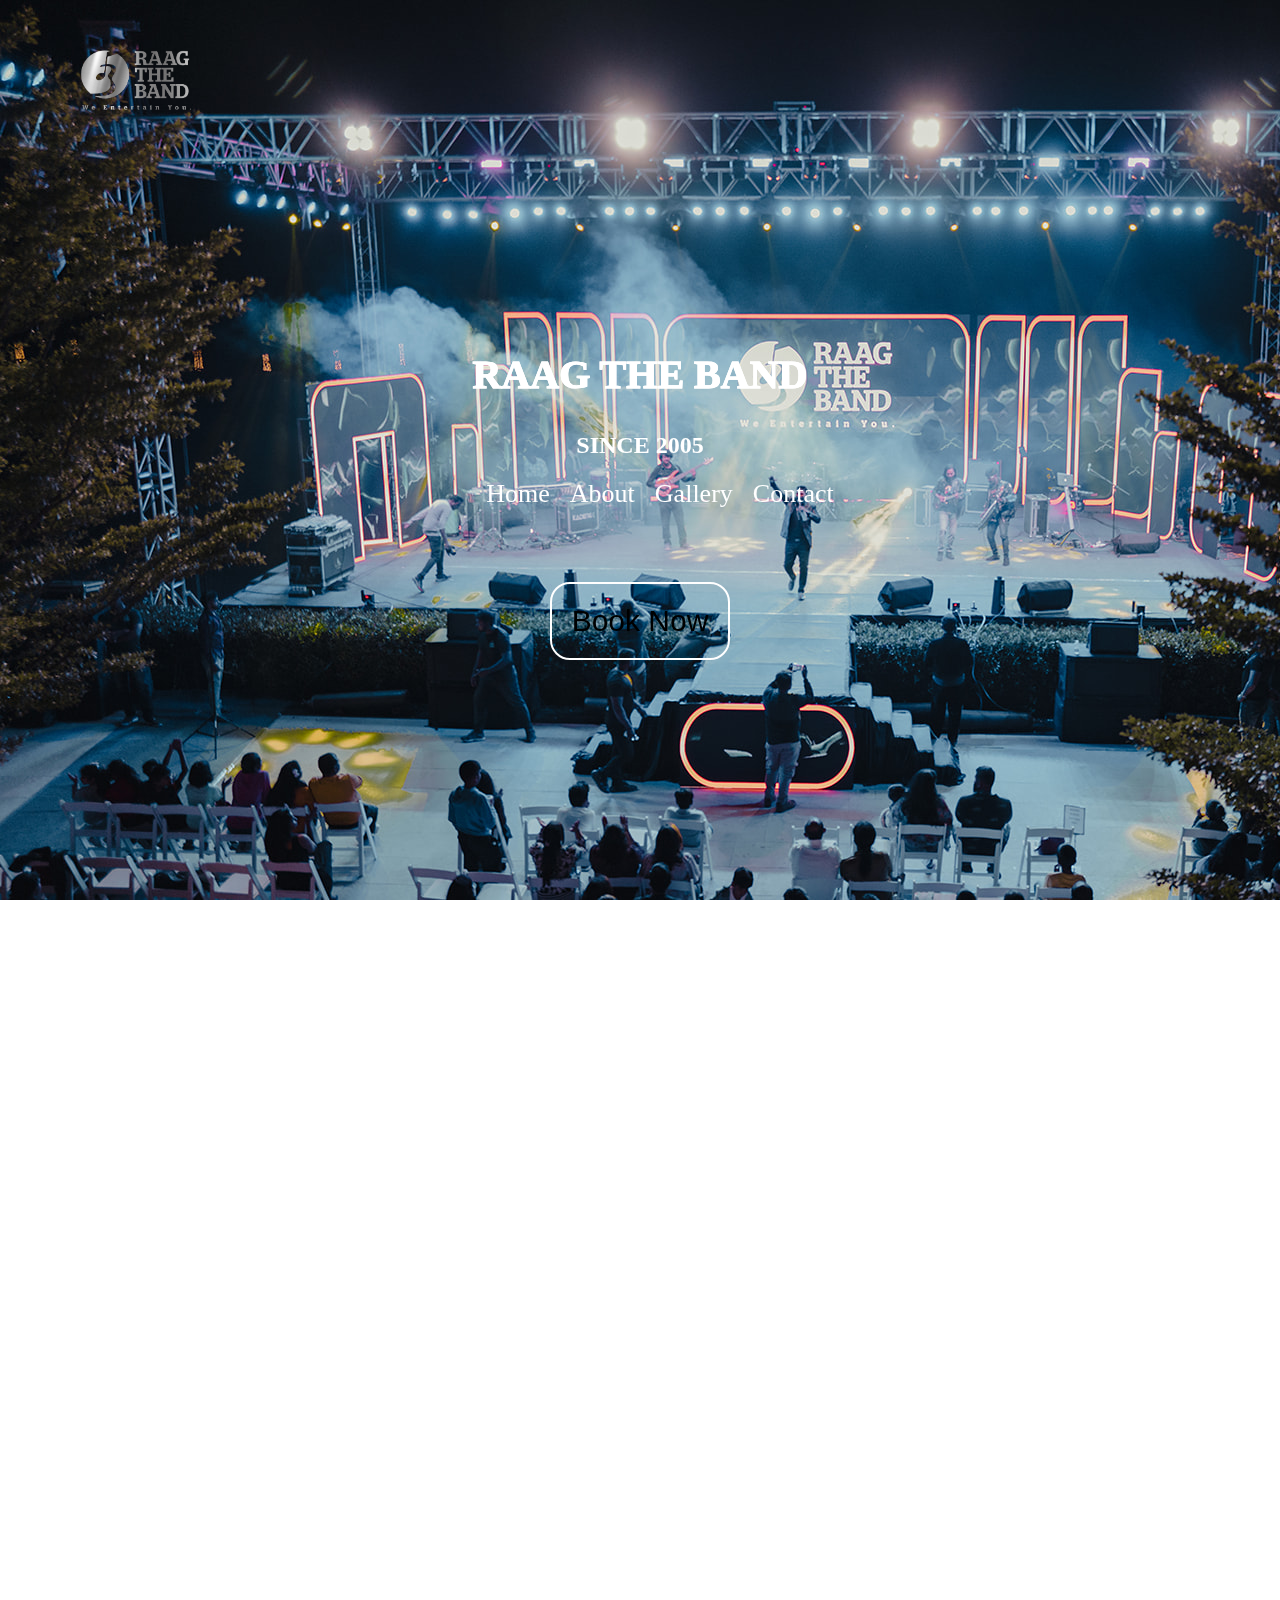
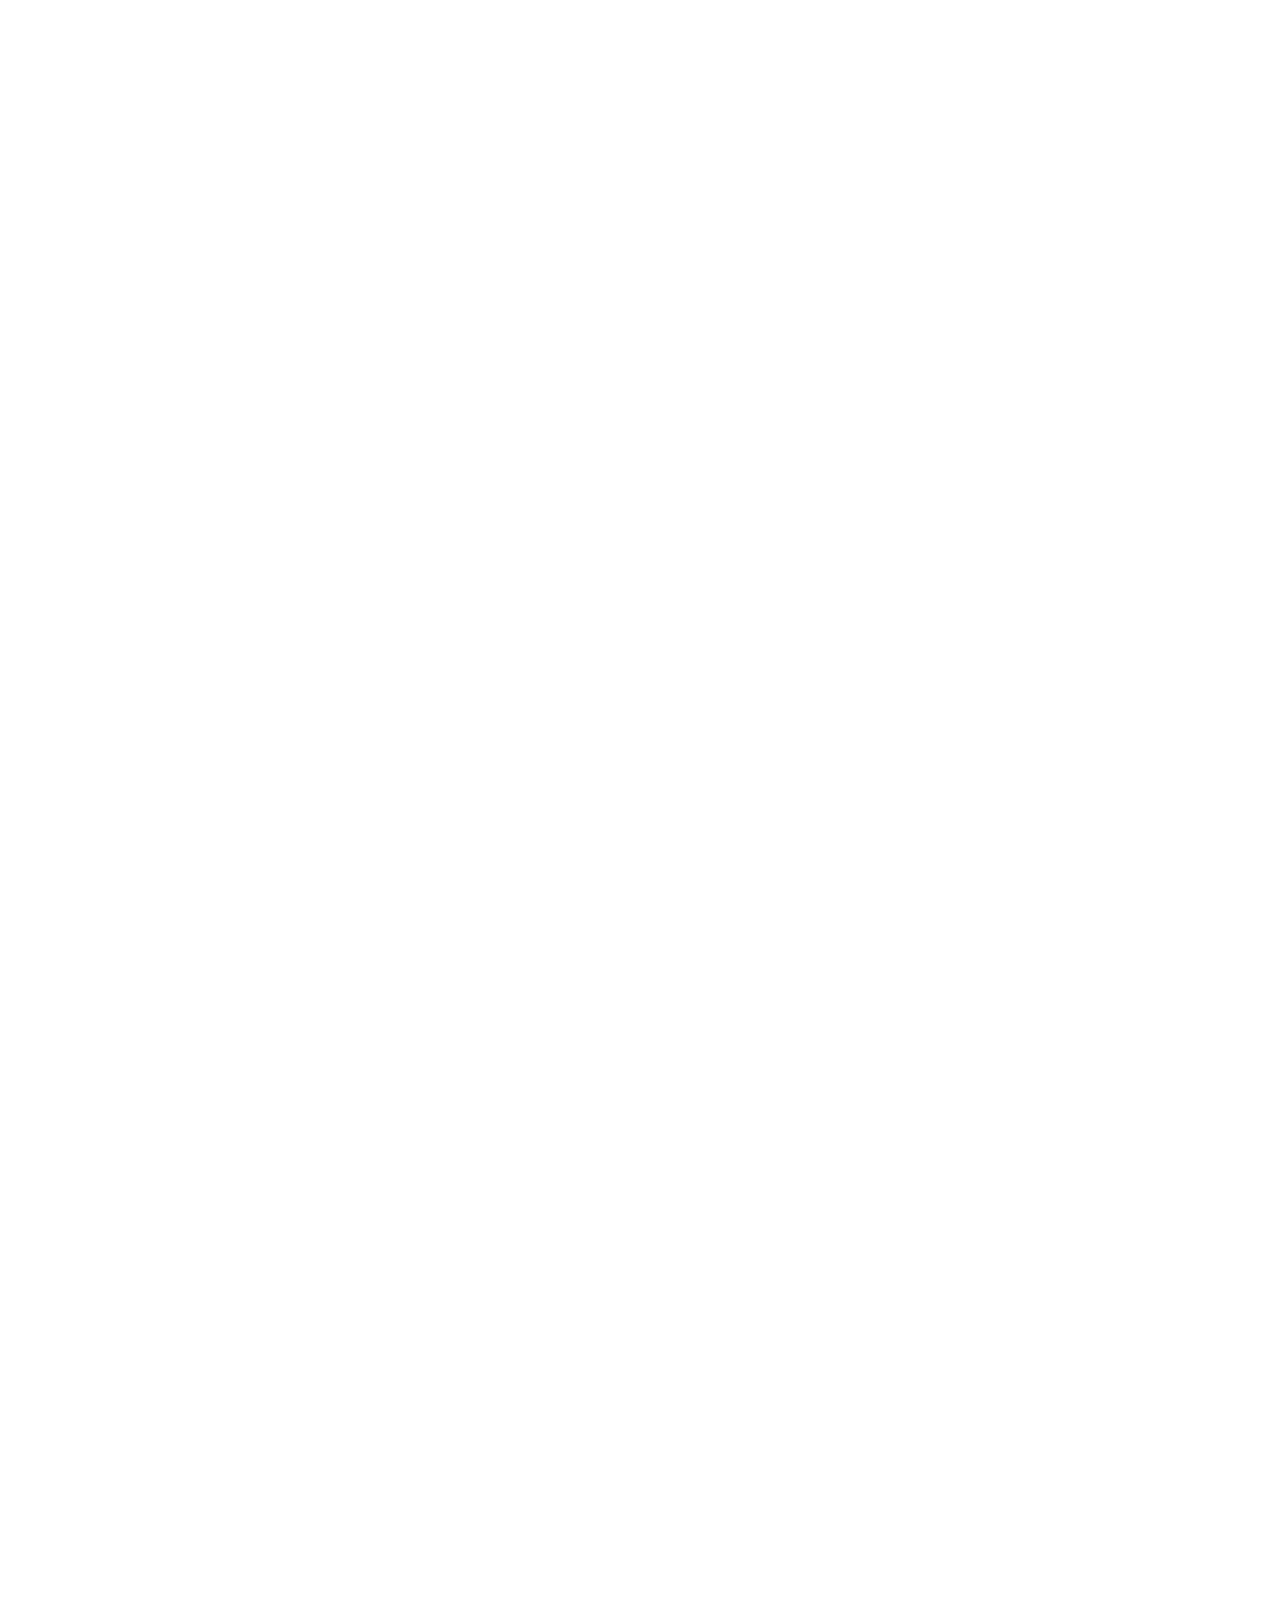
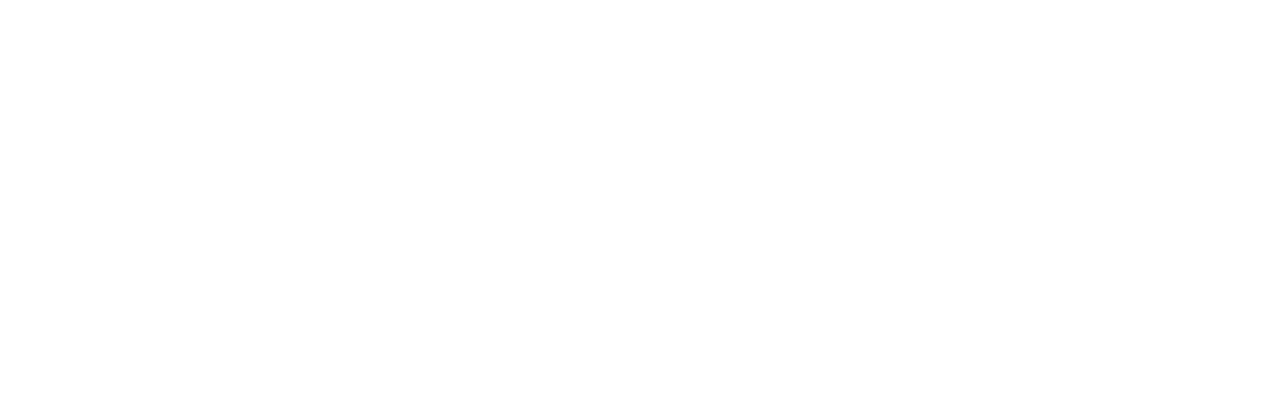
==== index.html @ 9281145c "modified the media queries" ====
<!DOCTYPE html>
<html lang="en">
<head>
    <meta charset="UTF-8">
    <meta name="viewport" content="width=device-width, initial-scale=1.0">
    <link rel="stylesheet" href="style.css">
    <title>Document</title>
</head>
<body>
    <main >
        <section class="main">
            <img src="" alt="">
        </section>
        <div class="hero-page">
            <div class="logo">
                <img src="images/rtbnlogo.png" alt="Logo" class="logo-img">
            </div>
            <div class="hero-content">
                <section class="waves-demo">
                    <div class="waves" data-word="RAAG THE BAND">
                     RAAG THE BAND
                    </div>
            </section>
                <p class="subtitle">
                   SINCE 2005</p>
                <nav class="nav-links">
                    <ul>
                        <li><a href="index.html">Home</a></li>
                        <li><a href="aboutus.html">About</a></li>
                        <li><a href="gallery.html">Gallery</a></li>
                        <li><a href="contact.html">Contact</a></li>
                    </ul>
                </nav>
                <div class="social-icons">
                   <button>   <a href="https://www.facebook.com/YouSavad?mibextid=LQQJ4d" target="_blank"><i class="fab fa-facebook"></i></a>
                <button>  <a href="https://instagram.com/raagthebandbengaluru?igshid=YmMyMTA2M2Y" target="_blank"><i class="fab fa-instagram"></i></a></button>
                <button>  <a href="https://wa.me/message/WZQNY3EAESPNB1" target="_blank"><i class="fab fa-whatsapp"></i></a>
                <button> <a href="https://youtube.com/@raagthebandbengaluru" target="_blank"><i class="fab fa-youtube"></i></a></button>
                    <button><i class="fas fa-envelope"></i></button>
                </div>
                <button class="book-now-btn">Book Now</button>
            </div>
        </div>
    </main>

    <!-- ==========ABOUT SECTION============= -->
    <div class="introduction-section" id="about-section">
        <h2>About </h2>
       <h2>RAAG THE BAND</h2> 
        <p>
            RAAG THE BAND, based in Bangalore, has been captivating audiences worldwide since 2005 with their
            charismatic vibes, breathtaking performances, and hypnotizing voices. Comprised of musicians skilled in
            Indian classical and Western music, they have already delivered over 8000 shows. Our dedicated team of
            imaginative professionals crafts unparalleled entertainment exclusively for you, blending Indian and
            Western music seamlessly. We prioritize quality and your preferences, boasting a competitive edge and
            years of industry experience that make us an ideal partner.
        </p>
        <button class="know-more-btn"><a href="about-us.html" >Know More</a></button>
    </div>

    <!-- ===================Gallery section================ -->
    <section>
        <div class="wrapper">
            <h1>Gallery</h1>
            <div class="container1">
                <div class="horizontal"><img src="images/rgbnew.png" alt=""></div>
                <div class="vertical"><img src="images/rgb14.jpg" alt=""></div>
                <div><img src="images/rgb18.jpg" alt=""></div>
                <div class="big"><img src="images/rgb17.jpg" alt=""></div>
                <div class="vertical"><img src="images/rgb12.jpg" alt=""></div>
                <div class="horizontal"><img src="images/rgb7.jpg" alt=""></div>
                <div><img src="images/rgb5.jpg" alt=""></div>
                <div class="horizontal"><img src="images/rgb10.jpg" alt=""></div>
                <div><img src="images/rgb11.jpg" alt=""></div>
                <div><img src="images/rgb4.jpg" alt=""></div>
                <div class="horizontal"><img src="images/rgb7.jpg" alt=""></div>
            </div>
        </div>
    </section>
    
<!-- ===============CONTACT CONTAINER================== -->
<div class="contact-container">
    <div class="image">
        <div class="form-box">
            <div class="form">
                <h2>Contact Us</h2>
                <div class="input-box">
                    <input type="text" id="name" name="name" required />
                    <label for="name">Name</label>
                </div>
                <div class="input-box">
                    <input type="tel" id="phone" name="phone" required />
                    <label for="phone">Phone</label>
                </div>
                <div class="input-box">
                    <input type="email" id="email" name="email" required />
                    <label for="email">Email</label>
                </div>
                <div class="input-box">
                    <input type="text" id="eventName" name="eventName" required />
                    <label for="eventName">Event Type</label>
                </div>
                <div class="input-box">
                    <input type="text" id="eventDate" name="eventDate" placeholder="" pattern="\d{4}-\d{2}-\d{2}" required />
                    <label for="eventDate">Event Date</label>
                    <!-- <small>Please enter the date in YYYY-MM-DD format.</small> -->
                </div>
                <div class="input-box">
                    <input type="text" id="eventPlace" name="eventPlace" required />
                    <label for="eventPlace">Venue</label>
                </div>
                <!-- <div class="input-box">
                    <input type="number" id="bandsRequired" name="bandsRequired" required />
                    <label for="bandsRequired">No. of Bands Required</label>
                </div> -->
                <button class="book" type="submit"><a href="https://wa.me/message/WZQNY3EAESPNB1" target="_blank">Book Now</a></button>
            </div>
        </div>
    </div>
</div>
<!-- =====================FOOTER====================== -->
<footer>
    &copy; 2024 raagtheband. All Rights Reserved.
</footer>

    <!-- script -->
<script src="https://kit.fontawesome.com/393ff6bdca.js" crossorigin="anonymous"></script>

</body>
</html>
---- style.css ----
body, html {
    margin: 0;
    padding: 0;
    height: 100%;
    overflow-x: hidden;
}

.main {
    position: fixed;
    top: 0;
    left: 0;
    width: 100%;
    height: 100%;
    background-image: url("images/herorgbn.jpg"); /* Replace "your-background-image.jpg" with the path to your image */
    background-size: cover;
    background-color: rgba(0, 0, 0, 0.5); /* Adjust opacity (0.5 for 50% opacity) */
    z-index: -1; /* Ensure the background stays behind other content */
    animation: zoomInOut 10s infinite alternate; /* Adjust the timing and iteration count as needed */
    opacity: 2;
}

@keyframes zoomInOut {
    0% {
        transform: scale(1); /* Normal size */
    }
    100% {
        transform: scale(1.1); /* Zoomed in */
    }
}

/* =============EXTRA SPACE REMOVER============ */
/* For mobile screens */
@media only screen and (max-width: 767px) {
    /* Adjust padding for the hero page */
    .hero-page {
        padding: 30px 0;
    }

    /* Adjust margin top and bottom for the introduction section */
    .introduction-section {
        padding: 30px 10px;
        margin-top: 50px;
        margin-bottom: 50px;
    }

    /* Adjust margin bottom for the gallery container */
    .container {
        margin-bottom: 20px;
    }
}



/* Hero page styles */
.hero-page {
    /* background-color: rgba(240, 240, 240, 0.8); Light color with opacity */
    /* background-size: cover; */
    text-align: center;
    padding: 100px 0;
    min-height: 100vh; /* Set min-height to cover entire viewport height */
    display: flex;
    flex-direction: column;
    justify-content: center;
    position: fixed; /* Set position to fixed */
    top: 0; /* Stick to the top */
    left: 0; /* Stick to the left */
    width: 100%; /* Occupy full width */
    z-index: 1; /* Ensure it's below other content */
    overflow: hidden; /* Remove scrollbar */
    /* Relative positioning for absolute elements */
    position: relative; 
}

/* Logo inside hero section */
.hero-logo {
    position: absolute;
    top: 50%; /* Center vertically */
    left: 50%; /* Center horizontally */
    /* transform: translate(-50%, -50%); Center the logo */
}

/* Logo styles */
.logo {
    position: absolute;
    top: 40px;
    left: 60px;
    /* animation: fadeIn 2s ease-in; */
    mix-blend-mode: lighten;
}
.logo-img {
    height: 80px;
    width: auto;
}

/* Hero content styles */
.hero-content {
    max-width: 800px;
    margin: 0 auto;
}

.title {
    font-size: 36px;
    margin-bottom: 20px;
}

.subtitle {
    font-size: 24px;
    color:#fff;
    font-weight: bolder;
    margin-bottom: 20px; /* Reduced margin for navigation links */
}

.nav-links ul {
    display: flex;
    justify-content: center;
    list-style-type: none;
    margin-bottom: 20px;
}

.nav-links ul li {
    margin-right: 20px;
}

.nav-links ul li:last-child {
    margin-right: 0;
}

.nav-links ul li a {
    text-decoration: none;
    color: #fff;
    font-size: 26px;
    position: relative; /* Add relative positioning to the link */
}

.nav-links ul li a::after {
    content: ''; /* Add an empty pseudo-element for the underline */
    position: absolute; /* Position the underline absolutely */
    left: 0; /* Align the underline with the left edge of the link */
    bottom: -2px; /* Position the underline just below the link */
    width: 0; /* Initially set the width of the underline to 0 */
    height: 2px; /* Set the height of the underline */
    background-color: #fff; /* Set the color of the underline */
    transition: width 0.5s ease-in-out; /* Add smooth transition effect for width changes */
}

.nav-links ul li a:hover::after {
    width: 100%; /* Set the width of the underline to 100% when hovering */
}

/* Social icons styles */
.social-icons button {
    background: none;
    border: none;
    cursor: pointer;
    font-size: 26px;
    color: #fff;
    margin-bottom: 20px;
    margin-right: 10px; /* Add right margin to separate icons/buttons */
}

.social-icons button i {
    vertical-align: middle;
}

.social-icons button a {
    text-decoration: none;
    color: #fff;
}

.social-icons a {
    display: inline-block;
    transition: transform all 0.3s ease;
}

.social-icons a:hover {
    transform: scale(1.1); /* Adjust the scale factor as needed */
}

/* Book now button styles */
/* .book-now-btn {
    background-color: #fff;
    color: black;
    height: 50px;
    width: 20%;
    border: none;
    border-radius: 5px;
    font-size: 18px;
    cursor: pointer;
    transition: background-color 0.3s;
}

.book-now-btn:hover {
    background-color:transparent;
    box-sizing: border-box;
    border: 2px solid #fff;
} */

.book-now-btn {
    font-size: 30px;
    padding: 20px ;
    color: #000000;
    border: 2px solid white;
    border-radius: 20px;
    position: relative;
    transition:white .5s linear;
    background-color: transparent;
    overflow: hidden;

}
.book-now-btn::before{
    content: '';
    position: absolute;
    left: 0;
    right: -50px;
    top: 0;
    border-right: 50px solid transparent;
    border-bottom: 100px solid #fff;
    transform: translateX(-100%);
    transition: transform .5s linear;
    z-index: -1;
}
.book-now-btn:hover::before{
transform: translateX(0);
}
.book-now-btn:hover{
    color: #000000;
}
/* Hero page styles */
.hero-page {
    /* Other styles remain the same */
    padding: 50px 0; /* Adjust padding for medium and smaller screens */
}

/* Media query for mobile screens */
@media only screen and (max-width: 767px) {
    .hero-page {
        padding: 30px 0; /* Adjust padding for mobile screens */
    }
    
.nav-links ul li a {
    text-decoration: none;
    color: #fff;
    font-size: 16px;
    position: relative; /* Add relative positioning to the link */
}


}

/* ============================waves */
.waves-demo {
    /* height: 100vh; */
    font-size: 80px;
    font-weight: bold;
    transition: all 200ms;
    background-repeat: no-repeat;
    background-size: cover;
    background-attachment: fixed;
    background-position: 50% 50%;
    display: grid;
    place-items: center;
    z-index: 1;
    cursor: pointer;
    position: relative;
    padding: 20px;
    overflow: hidden; /* Add this line to remove scrollbar */
    background: transparent; /* Combine background properties */
    max-height: 100vh; /* Limit height to viewport height */
}

/* Waves */
.waves {
    color: transparent;
    -webkit-text-stroke: 1px #fff;
    position: relative;
}

.waves:after {
    content: attr(data-word);
    position: absolute;
    top: 0;
    left: 0;
    color: #fff;
    animation: waves 2s ease-in-out infinite forwards;
}

@keyframes waves {
    0%, 100% {
        clip-path: polygon(0 66%, 11% 59%, 18% 51%, 26% 46%, 35% 41%, 48% 44%, 55% 54%, 63% 63%, 76% 60%, 82% 50%, 92% 48%, 100% 53%, 100% 100%, 0% 100%);
    }
    50% {
        clip-path: polygon(0 66%, 8% 74%, 17% 77%, 28% 70%, 35% 57%, 48% 44%, 56% 39%, 69% 41%, 75% 47%, 84% 60%, 92% 61%, 100% 53%, 100% 100%, 0% 100%);
    }
}
.waves-demo {
    font-size: 40px; /* Adjust font size for mobile screens */
    padding: 10px; /* Adjust padding for mobile screens */
}

@media (max-width: 768px) {
    .waves-demo {
        font-size: 30px; /* Adjust font size for smaller screens */
        padding: 5px; /* Adjust padding for smaller screens */
    }
}


/* ========================INTRODUCTION / ABOUT US SECTION ================ */
/* about section */
/* Introduction section styles */
.introduction-section {
    color: #fff;
    text-align: center;
    /* padding: 50px 20px; Adjust the padding as needed */
    height: 100vh;
    margin-top: 5px;
    top: 40px;
    position: relative; /* Add position relative */
}

.introduction-section h2 {
    font-size: 36px;
    margin-bottom: 20px; /* Set margin bottom as needed */
    align-items: center;
}

.introduction-section p {
    font-size: 18px;
    line-height: 2.5;
    width: 900px; /* Set the desired width */
    margin: 0 auto; /* Set margins to auto to horizontally center */
    text-align: center; /* Center the text within the paragraph */
}

/* Media query for mobile screens */
@media only screen and (max-width: 767px) {
    .introduction-section {
        /* padding: 30px 10px; //Adjust the padding for mobile screens */
        margin-bottom: 2px;
    }
    .about-content {
        height: 30vh; /* Take up full screen height */
        display: flex;
        justify-content: center;
        align-items: center;
        position: absolute;
        font-size: 18px;
        top: 0;
        left: 0;
        right: 0;
        bottom: 0;
    }
    .introduction-section h2 {
        margin-bottom: 0; /* Remove margin bottom for smaller screens */
    }
    .introduction-section p {
        font-size: 16px;
        line-height: 2;
        width: 340px; /* Set the desired width */
        /* margin: 0 auto; Set margins to auto to horizontally center */
        text-align: center; /* Center the text within the paragraph */
        margin-bottom: 10px;
    }
}

/* Media query for larger screens */
@media only screen and (min-width: 768px) {
    .introduction-section {
        height: 100vh; /* Reset height for larger screens */
        padding: 0; /* Reset padding for larger screens */
    }

    .about-content {
        height: 100vh; /* Take up full screen height */
        display: flex;
        justify-content: center;
        align-items: center;
        position: absolute;
        top: 0;
        left: 0;
        right: 0;
        bottom: 0;
    }
}

    /* =============================know more button=========================== */
    /* Know More button styles */
    .know-more-btn {
        font-size: 30px;
        padding: 10px ;
        color: #000000;
        border: 2px solid white;
        border-radius: 20px;
        position: relative;
        transition:white .5s linear;
        background-color: transparent;
        overflow: hidden;
    
    }
    .know-more-btn::before{
        content: '';
        position: absolute;
        left: 0;
        right: -50px;
        top: 0;
        border-right: 50px solid transparent;
        border-bottom: 100px solid #fff;
        transform: translateX(-100%);
        transition: transform .5s linear;
        z-index: -1;
    }
    .know-more-btn:hover::before{
    transform: translateX(0);
    }
    .know-more-btn:hover{
        color: #000000;
    }
    .know-more-btn a{
        text-decoration: none;
        color: black;
    }
  
  
/* ====================COUNTER CONTAINER================== */


/* =======================Gallery section==================== */
/* gallery */
h1 {
    font-family: "Trebuchet MS", Helvetica, sans-serif;
    font-size: 38px;
    text-align: center;
    color: #fff;
    margin-bottom: 0px;
}

.container1 > div {
    display: flex;
    justify-content: center;
    align-items: center;
    font-size: 2em;
    color: #ffeead;
}

.container1 > div > img {
    width: 100%;
    height: 100%;
    object-fit: cover;
    border: 1px solid black;
}

.container1 img {
    transition: all 1s ease-in-out 0s;
    box-shadow: 2px 2px 20px gray, inset 2px 2px 10px lightgray;
}

.container1 img:hover {
    transition: all 1s ease-in-out 0s;
    box-shadow: 2px 2px 20px gray, inset 2px 2px 10px lightgray;
}

/* Grid */
.container1 {
    width: 90%; /* Adjust width as needed */
    max-width: 1200px; /* Set maximum width */
    margin: 0 auto; /* Center the container horizontally */
    height: auto; /* Adjust height as needed */
    display: grid;
    grid-gap: 5px;
    grid-template-columns: repeat(auto-fit, minmax(150px, 1fr));
    grid-auto-rows: 125px;
    grid-auto-flow: dense; /* Fill all spaces with fitted images */
    margin-bottom: 30px;
    bottom: 20px;
}

.horizontal {
    grid-column: span 2;
}

.vertical {
    grid-row: span 2;
}

.big {
    grid-column: span 2;
    grid-row: span 2;
}
.wrapper {
  width: 100vw; /* Set width to cover entire viewport width */
  height: 100vh; /* Set height to cover entire viewport height */
}
.wrapper h1{
  align-items: center;
  padding: 50px;
}
/* Media Queries */

@media screen and (min-width: 1024px) {
    .wrapper {
        width: 1000px;
        margin: 0 auto;
    }
}

/* Decrease height for mobile screens */
@media screen and (max-width: 767px) {
    .container1 {
        grid-auto-rows: 100px; /* Adjusted height for mobile screens */
    }
}


/* =================CONTACT CONTAINER================ */

/* ======================================== */

.contact-container {
    position: relative;
    width: 350px;
    height: 600px; /* Increased height */
    background: rgba(0, 0, 0, 0.75);
    border-radius: 20px;
    display: flex;
    justify-content: center;
    align-items: center;
    padding-inline: 32px;
    overflow: hidden;
    margin: auto; /* Center the container */
    margin-top: 50px;
    margin-bottom: 50px;
}

.contact-container::before {
    content: "";
    position: absolute;
    height: 750px; /* Adjusted height */
    width: 750px;
    background: conic-gradient(transparent, transparent, transparent, #d400d4);
    animation: animate 4s linear infinite;
    animation-delay: -2s;
}

.contact-container::after {
    content: "";
    position: absolute;
    height: 750px; /* Adjusted height */
    width: 750px;
    background: conic-gradient(transparent, transparent, transparent, #00cfff);
    animation: animate 4s linear infinite;
}

@keyframes animate {
    0% {
        transform: rotate(0);
    }

    100% {
        transform: rotate(360deg);
    }
}

.image {
    position: absolute;
    inset: 5px;
    background-color: #0c1022;
    z-index: 1;
    border-radius: 16px;
}

.form-box {
    display: flex;
    justify-content: center;
    align-items: center;
    min-height: 60vh;
}

.form-box .form h2 {
    font-size: 32px;
    color: #fff;
    text-align: center;
}

.form .input-box {
    position: relative;
    margin: 20px 0; /* Adjusted margin */
    width: 310px;
    border-bottom: 2px solid #fff;
}

.input-box input {
    width: 100%;
    height: 50px;
    background: transparent;
    border: none;
    outline: none;
    font-size: 16px;
    padding: 0 35px 0 5px;
    color: #fff;
}

input:focus~label,
input:valid~label {
    top: -5px;
}

.input-box label {
    position: absolute;
    color: #fff;
    top: 50%;
    left: 5px;
    transform: translateY(-50%);
    font-size: 16px;
    pointer-events: none;
    transition: .3s;
}

.group {
    display: flex;
    justify-content: space-between;
    font-size: 13px;
}

.group a {
    position: relative;
    top: -15px;
    color: #fff;
    text-decoration: none;
    font-weight: 500;
}

.book  {
    margin-top: 10px; /*added margin */
    height: 40px;
    width: 100px;
    font-size: 15px;
    font-weight: 600;
    cursor: pointer;
    outline: none;
    border: none;
    border-radius: 5px;
}
.book a{
    text-decoration: none;
    color: black;
    font-size: medium;
}
.book a:hover{
    text-decoration: none;
    color: darkblue;
    font-size: medium;
}
 .book:focus {
    color: #fff;
    background-color: #0c1022;
    border: 2px solid #fff;
}


.perfomance-container img {
    max-width: 100%;
    height: auto;
    object-fit: contain;
    
        overflow-clip-margin: content-box;
        overflow: clip;
        /* overflow-x: ;/ */
        /* overflow-y: ; */
}
/* Medium Screens */
/* @media only screen and (max-width: 1023px) {
    .contact-container {
        width: 70%;
        padding-inline: 24px;
        margin-top: 20px;
    }

    .contact-container::before,
    .contact-container::after {
        height: 600px;
        width: 600px;
    }
} */

/* Mobile Screens */
@media only screen and (max-width: 767px) {
    .contact-container {
        width: 80%;
        padding-inline: 10px;
        margin-top: 600px;
        margin-bottom: 5px; /* Adjusted margin to remove the bottom gap */
   /* top: 180px; */
    }

    .contact-container::before,
    .contact-container::after {
        height: 150px;
        width: 450px;
    }

    .form-box {
        margin-bottom: 10px;
    }

    .form .input-box {
        width: 100%;
        margin: 20px 0;
    }
}


/* ====================FOOTER======================= */
/* ==================================================== */
footer {
    background-color: #000;
    color: #fff;
    text-align: center;
    padding: 20px;
    position: relative;
    bottom: 0;
    width: 100%;
    top: 2px;
}
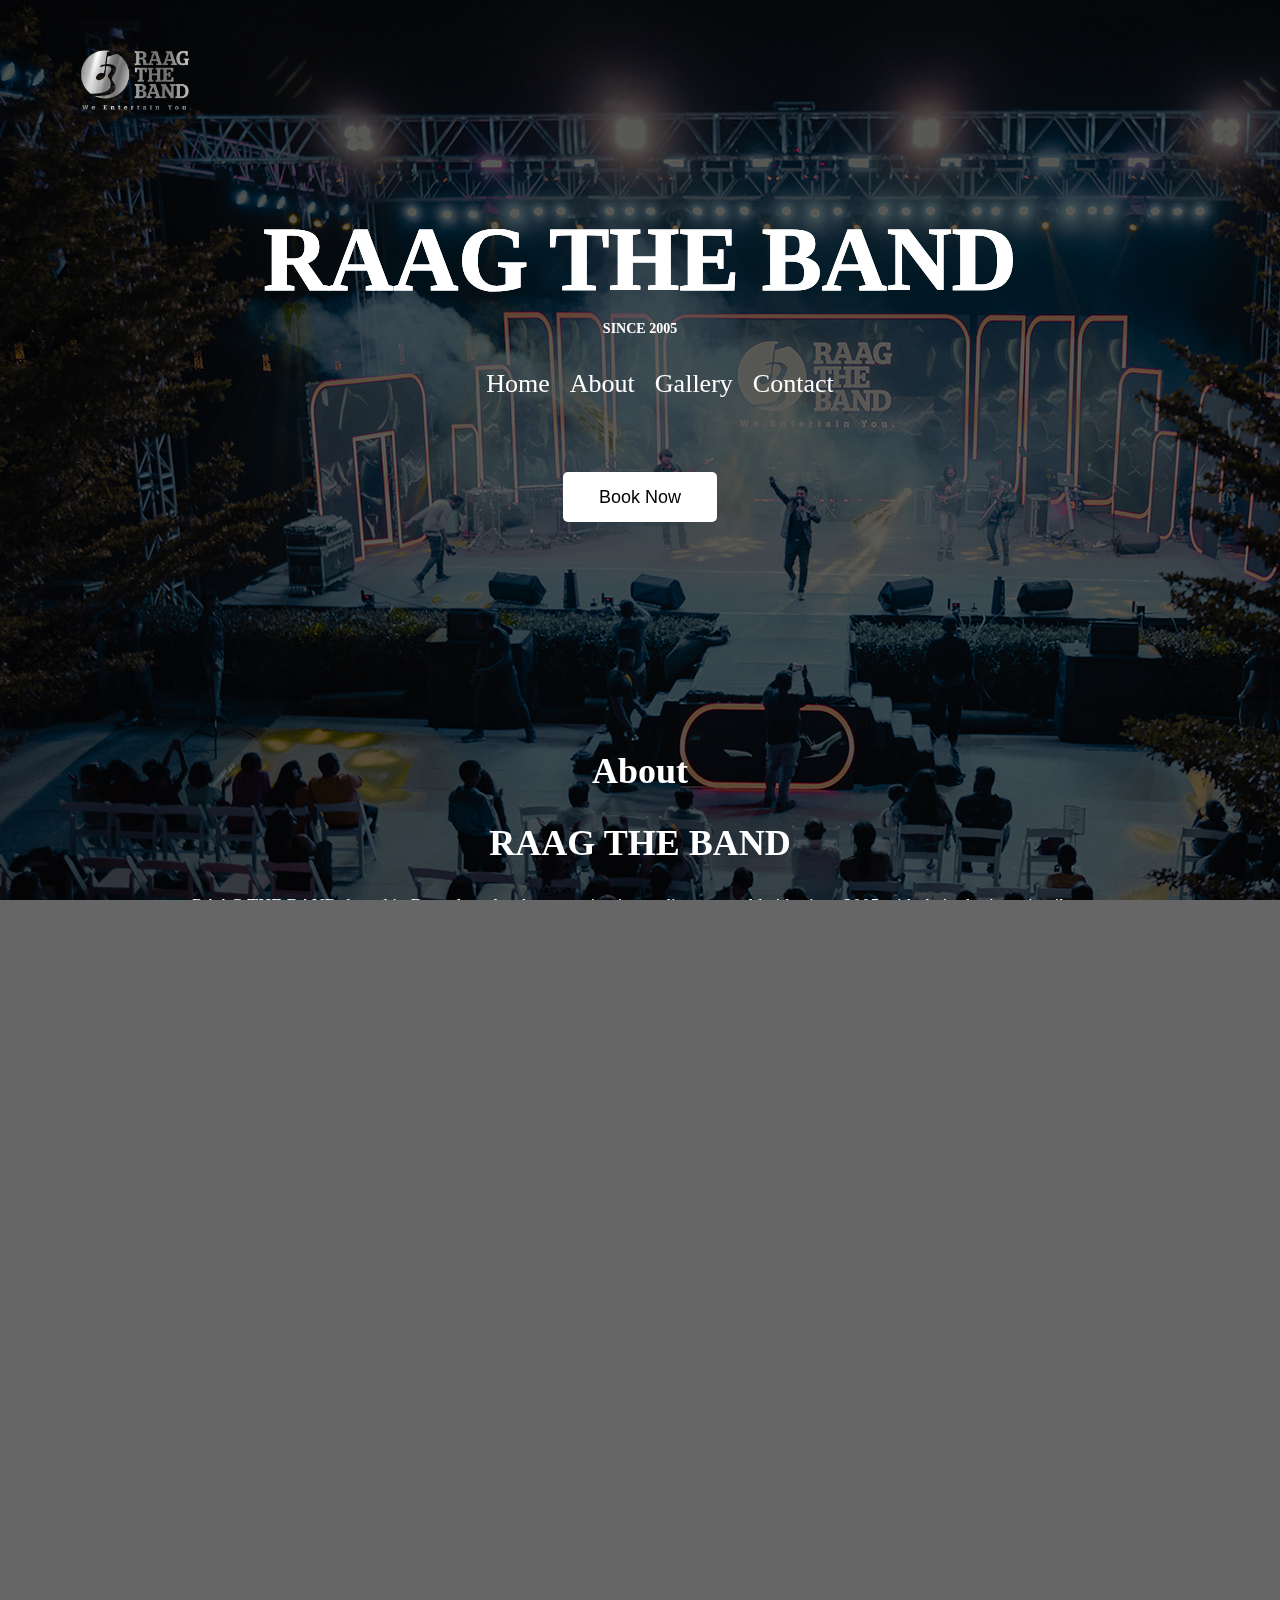
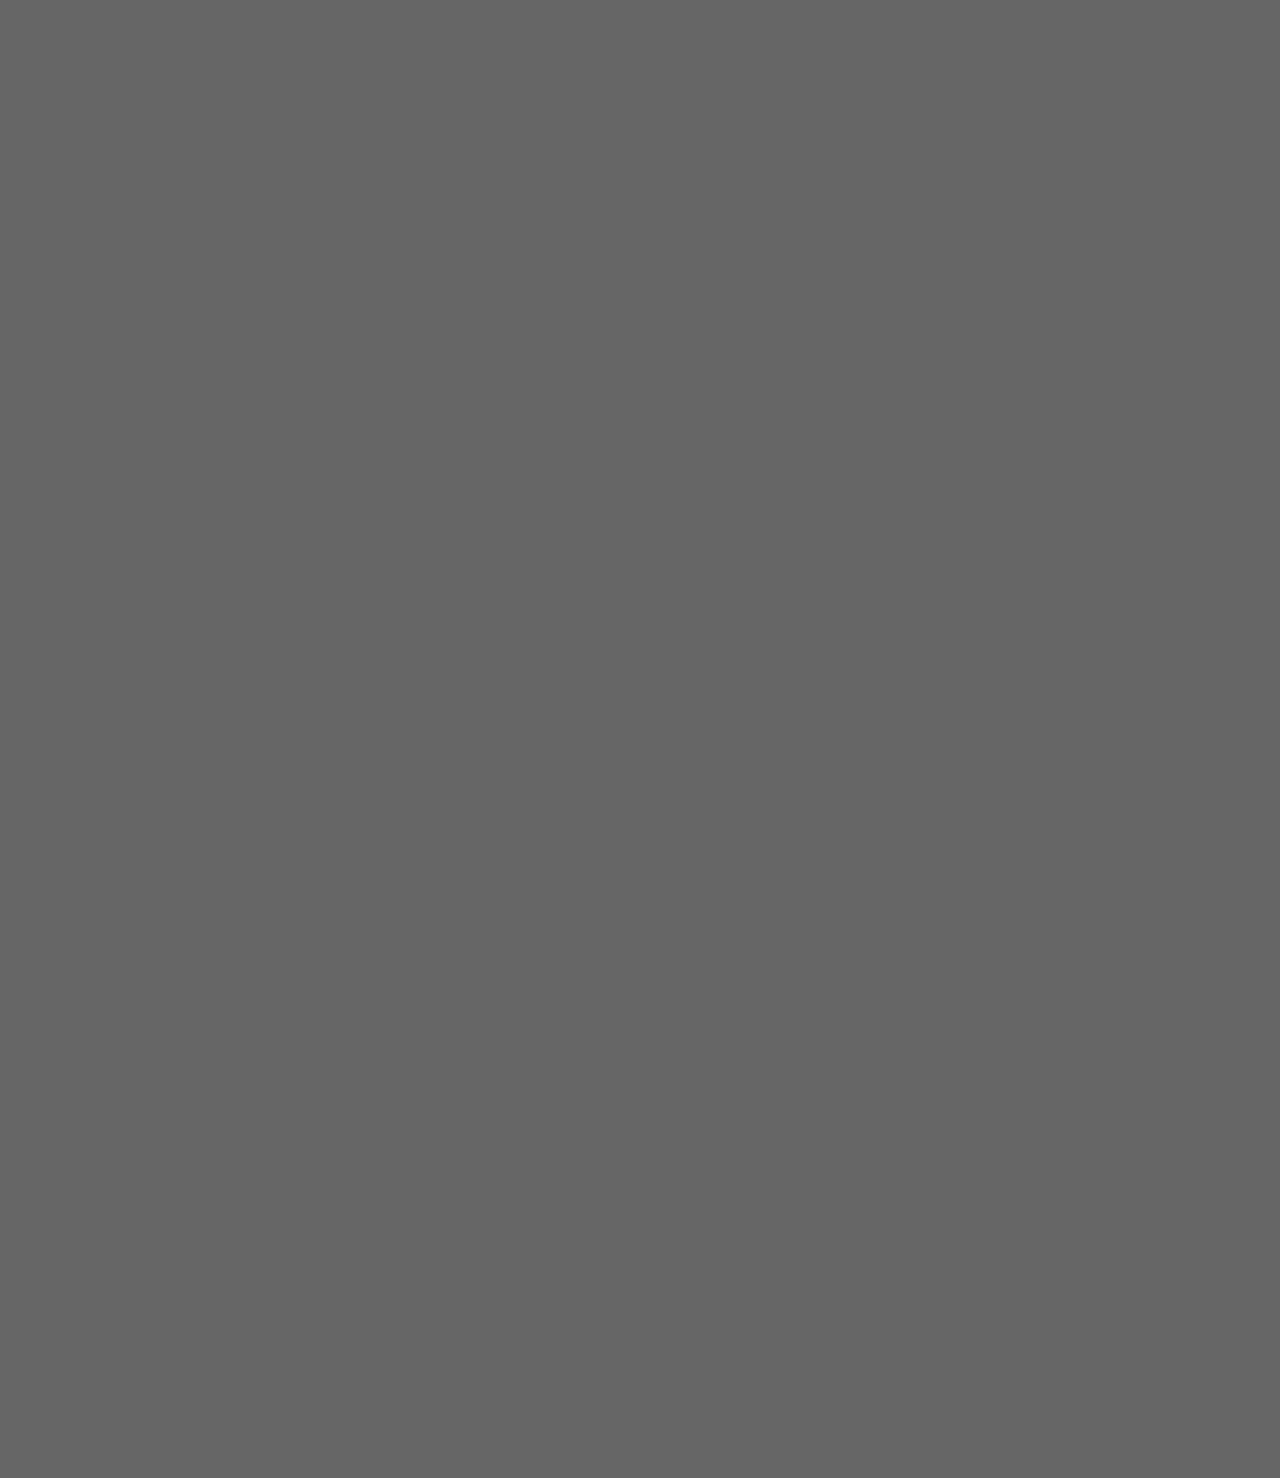
==== commit 70d21fe6: "updated gallery,updated index.about us page" ====
--- a/index.html
+++ b/index.html
@@ -7,7 +7,7 @@
     <title>Document</title>
 </head>
 <body>
-    <main >
+    <main  >
         <section class="main">
             <img src="" alt="">
         </section>
@@ -19,10 +19,12 @@
                 <section class="waves-demo">
                     <div class="waves" data-word="RAAG THE BAND">
                      RAAG THE BAND
-                    </div>
+             </div>
+                
             </section>
-                <p class="subtitle">
-                   SINCE 2005</p>
+            <h6 class="subtitle">
+                SINCE 2005</h6>
+              
                 <nav class="nav-links">
                     <ul>
                         <li><a href="index.html">Home</a></li>
@@ -36,7 +38,8 @@
                 <button>  <a href="https://instagram.com/raagthebandbengaluru?igshid=YmMyMTA2M2Y" target="_blank"><i class="fab fa-instagram"></i></a></button>
                 <button>  <a href="https://wa.me/message/WZQNY3EAESPNB1" target="_blank"><i class="fab fa-whatsapp"></i></a>
                 <button> <a href="https://youtube.com/@raagthebandbengaluru" target="_blank"><i class="fab fa-youtube"></i></a></button>
-                    <button><i class="fas fa-envelope"></i></button>
+                <button onclick="window.location.href='mailto:raagthebandbengaluru@gmail.com';"><i class="fas fa-envelope"></i></button>
+
                 </div>
                 <button class="book-now-btn">Book Now</button>
             </div>
@@ -55,28 +58,47 @@
             Western music seamlessly. We prioritize quality and your preferences, boasting a competitive edge and
             years of industry experience that make us an ideal partner.
         </p>
-        <button class="know-more-btn"><a href="about-us.html" >Know More</a></button>
+        <button class="know-more-btn"><a href="aboutus.html" >Know More</a></button>
     </div>
+    <!-- ======================================== 
+          Our work counter Section Start  
+    ========================================  -->
+    <section class="section section-work-data">
+        <div class="container2 grid grid-two-column">
+            <div>
+                <h2 class="counter-numbers" data-number="8000">0+</h2>
+                <p>Shows</p>
+            </div>
+            <div>
+                <h2 class="counter-numbers" data-number="2005">0</h2> 
+                <p>Since</p>
+            </div>
 
-    <!-- ===================Gallery section================ -->
-    <section>
+        </div>
+    </section>
+
+    <!-- ==========media/gallery=========== -->
+ 
         <div class="wrapper">
             <h1>Gallery</h1>
-            <div class="container1">
-                <div class="horizontal"><img src="images/rgbnew.png" alt=""></div>
-                <div class="vertical"><img src="images/rgb14.jpg" alt=""></div>
-                <div><img src="images/rgb18.jpg" alt=""></div>
-                <div class="big"><img src="images/rgb17.jpg" alt=""></div>
-                <div class="vertical"><img src="images/rgb12.jpg" alt=""></div>
-                <div class="horizontal"><img src="images/rgb7.jpg" alt=""></div>
-                <div><img src="images/rgb5.jpg" alt=""></div>
-                <div class="horizontal"><img src="images/rgb10.jpg" alt=""></div>
-                <div><img src="images/rgb11.jpg" alt=""></div>
-                <div><img src="images/rgb4.jpg" alt=""></div>
-                <div class="horizontal"><img src="images/rgb7.jpg" alt=""></div>
+            <div class="container">
+                <div class="horizontal"><img src="images/341.123(1).jpg" alt=""></div>
+                <div class="vertical"><img src="images/168.255(1).jpg" alt=""></div>
+                <div><img src="images/168.125(1).jpg" alt=""></div>
+                <div class="big"><img src="342.255(1).jpg" alt=""></div>
+                <div class="vertical"><img src="images/168.255(2).jpg" alt=""></div>
+                <div class="horizontal"><img src="342.125(1).jpg" alt=""></div>
+                <div><img src="images/168.125(3).jpg" alt=""></div>
+                <div class="horizontal"><img src="342.125(2).jpg" alt=""></div>
+                <div><img src="images/168.125(2).jpg" alt=""></div>
+                <div><img src="images/168.125(4).jpg" alt=""></div>
+                <div class="horizontal"><img src="342.125(3).jpg" alt=""></div>
             </div>
         </div>
-    </section>
+
+    
+    
+    
     
 <!-- ===============CONTACT CONTAINER================== -->
 <div class="contact-container">
@@ -122,6 +144,47 @@
 <footer>
     &copy; 2024 raagtheband. All Rights Reserved.
 </footer>
+<script>
+    const workSection = document.querySelector(".section-work-data");
+    const workObserver = new IntersectionObserver(
+        (entries, observer) => {
+            const [entry] = entries;
+
+            if (!entry.isIntersecting) return;
+
+            const counterNums = document.querySelectorAll(".counter-numbers");
+            const speed = 200;
+
+            counterNums.forEach((curElem) => {
+                const targetNumber = parseInt(curElem.dataset.number);
+                const updateNumber = () => {
+                    const initialNum = parseInt(curElem.innerText);
+                    const incrementNumber = Math.ceil(targetNumber / speed);
+
+                    if (initialNum < targetNumber) {
+                        if (curElem.dataset.number === "2005") {
+                            curElem.innerText = Math.min(initialNum + incrementNumber, targetNumber);
+                        } else {
+                            curElem.innerText = `${initialNum + incrementNumber}+`;
+                        }
+                        if (initialNum + incrementNumber < targetNumber) {
+                            setTimeout(updateNumber, 10);
+                        }
+                    }
+                };
+
+                updateNumber();
+            });
+
+            observer.unobserve(workSection);
+        }, {
+            root: null,
+            threshold: 0,
+        }
+    );
+
+    workObserver.observe(workSection);
+</script>
 
     <!-- script -->
 <script src="https://kit.fontawesome.com/393ff6bdca.js" crossorigin="anonymous"></script>
--- a/style.css
+++ b/style.css
@@ -3,6 +3,7 @@
     padding: 0;
     height: 100%;
     overflow-x: hidden;
+    background-color: rgba(0, 0, 0, 0.6); /* Light black with 50% opacity */
 }
 
 .main {
@@ -39,7 +40,7 @@
     /* Adjust margin top and bottom for the introduction section */
     .introduction-section {
         padding: 30px 10px;
-        margin-top: 50px;
+        /* margin-top: 50px; */
         margin-bottom: 50px;
     }
 
@@ -56,8 +57,8 @@
     /* background-color: rgba(240, 240, 240, 0.8); Light color with opacity */
     /* background-size: cover; */
     text-align: center;
-    padding: 100px 0;
-    min-height: 100vh; /* Set min-height to cover entire viewport height */
+    /* padding: 100px 0; */
+    min-height: 80vh; /* Set min-height to cover entire viewport height */
     display: flex;
     flex-direction: column;
     justify-content: center;
@@ -98,16 +99,16 @@
     margin: 0 auto;
 }
 
-.title {
-    font-size: 36px;
+/* .title {
+    font-size: 46px;
     margin-bottom: 20px;
-}
-
-.subtitle {
-    font-size: 24px;
-    color:#fff;
-    font-weight: bolder;
-    margin-bottom: 20px; /* Reduced margin for navigation links */
+} */
+
+.subtitle  {
+    font-size: 14px;
+margin-top: 0;
+    color: #fff; /* Set text color to white */
+
 }
 
 .nav-links ul {
@@ -177,7 +178,7 @@
 }
 
 /* Book now button styles */
-/* .book-now-btn {
+.book-now-btn {
     background-color: #fff;
     color: black;
     height: 50px;
@@ -193,9 +194,10 @@
     background-color:transparent;
     box-sizing: border-box;
     border: 2px solid #fff;
-} */
-
-.book-now-btn {
+    color: #fff;
+}
+
+/* .book-now-btn {
     font-size: 30px;
     padding: 20px ;
     color: #000000;
@@ -224,18 +226,12 @@
 }
 .book-now-btn:hover{
     color: #000000;
-}
+} */
 /* Hero page styles */
-.hero-page {
-    /* Other styles remain the same */
-    padding: 50px 0; /* Adjust padding for medium and smaller screens */
-}
 
 /* Media query for mobile screens */
 @media only screen and (max-width: 767px) {
-    .hero-page {
-        padding: 30px 0; /* Adjust padding for mobile screens */
-    }
+   
     
 .nav-links ul li a {
     text-decoration: none;
@@ -262,10 +258,11 @@
     z-index: 1;
     cursor: pointer;
     position: relative;
-    padding: 20px;
+    /* padding: 20px; */
     overflow: hidden; /* Add this line to remove scrollbar */
     background: transparent; /* Combine background properties */
     max-height: 100vh; /* Limit height to viewport height */
+    margin-bottom: 0;
 }
 
 /* Waves */
@@ -293,16 +290,23 @@
     }
 }
 .waves-demo {
-    font-size: 40px; /* Adjust font size for mobile screens */
+    font-size: 90px; /* Adjust font size for mobile screens */
     padding: 10px; /* Adjust padding for mobile screens */
 }
 
 @media (max-width: 768px) {
     .waves-demo {
-        font-size: 30px; /* Adjust font size for smaller screens */
-        padding: 5px; /* Adjust padding for smaller screens */
-    }
-}
+        font-size: 40px; /* Adjust font size for smaller screens */
+        /* padding: 5px; Adjust padding for smaller screens */
+    }
+}
+@media (min-width: 768px) and (max-width: 1024px) {
+    .waves-demo {
+        font-size: 70px; /* Adjust font size for medium screens */
+        /* padding: 10px; Adjust padding for medium screens */
+    }
+}
+
 
 
 /* ========================INTRODUCTION / ABOUT US SECTION ================ */
@@ -312,9 +316,9 @@
     color: #fff;
     text-align: center;
     /* padding: 50px 20px; Adjust the padding as needed */
-    height: 100vh;
-    margin-top: 5px;
-    top: 40px;
+    height: 60vh;
+    /* margin-top: 5px;/ */
+    /* top: 40px; */
     position: relative; /* Add position relative */
 }
 
@@ -366,7 +370,7 @@
 /* Media query for larger screens */
 @media only screen and (min-width: 768px) {
     .introduction-section {
-        height: 100vh; /* Reset height for larger screens */
+        height: 60vh; /* Reset height for larger screens */
         padding: 0; /* Reset padding for larger screens */
     }
 
@@ -385,7 +389,7 @@
 
     /* =============================know more button=========================== */
     /* Know More button styles */
-    .know-more-btn {
+    /* .know-more-btn {
         font-size: 30px;
         padding: 10px ;
         color: #000000;
@@ -419,8 +423,31 @@
         text-decoration: none;
         color: black;
     }
-  
-  
+   */
+   .know-more-btn {
+    background-color: #fff;
+    color: black;
+    height: 50px;
+    width: auto;
+    border: none;
+    border-radius: 5px;
+    font-size: 16px;
+    cursor: pointer;
+    transition: background-color 0.3s;
+   }
+   .know-more-btn:hover {
+    background-color:transparent;
+    box-sizing: border-box;
+    border: 2px solid #fff;
+    color: #fff;
+}
+.know-more-btn a:hover {
+    color: #fff;
+}
+.know-more-btn a{
+    text-decoration: none;
+    color: black;
+}
 /* ====================COUNTER CONTAINER================== */
 
 
@@ -461,7 +488,7 @@
 
 /* Grid */
 .container1 {
-    width: 90%; /* Adjust width as needed */
+    width: 920px; /* Adjust width as needed */
     max-width: 1200px; /* Set maximum width */
     margin: 0 auto; /* Center the container horizontally */
     height: auto; /* Adjust height as needed */
@@ -694,8 +721,8 @@
 
     .contact-container::before,
     .contact-container::after {
-        height: 150px;
-        width: 450px;
+        height: 750px;
+        width: 750px;
     }
 
     .form-box {
@@ -720,4 +747,102 @@
     bottom: 0;
     width: 100%;
     top: 2px;
-}+}
+
+
+/* ==================counting numbers==================== */
+
+.container2 {
+    display: flex;
+    justify-content: space-evenly;
+    align-items: center;
+}
+
+.counter-numbers {
+    color: #fff;
+    margin: 0; /* Reset margin */
+    font-size: 40px;
+    text-align: center;
+}
+
+.container2 p {
+    margin-top: 5px; /* Adjust the margin-top value */
+    font-size: 24px;
+    font-weight: bold;
+    text-align: center;
+    color: #fff;
+}
+
+
+/* ===========gallery=============== */
+/* gallery */
+h1 {
+    font-family: "Trebuchet MS", Helvetica, sans-serif;
+    font-size: 38px;
+    text-align: center;
+    color: #fff;
+}
+
+.container > div {
+    display: flex;
+    justify-content: center;
+    align-items: center;
+    font-size: 2em;
+    color: #ffeead;
+}
+
+.container > div > img {
+    width: 100%;
+    height: 100%;
+    object-fit: cover;
+    border: 1px solid black;
+    transition: transform 0.5s ease; /* Add transition for transform */
+}
+
+.container img:hover {
+    transform: scale(1.1); /* Zoom in effect */
+}
+
+/* Grid */
+.container {
+    width: 90%; /* Adjust width as needed */
+    max-width: 1200px; /* Set maximum width */
+    margin: 0 auto; /* Center the container horizontally */
+    height: auto; /* Adjust height as needed */
+    display: grid;
+    grid-gap: 5px;
+    grid-template-columns: repeat(auto-fit, minmax(150px, 1fr));
+    grid-auto-rows: 125px;
+    grid-auto-flow: dense; /* Fill all spaces with fitted images */
+}
+
+.horizontal {
+    grid-column: span 2;
+}
+
+.vertical {
+    grid-row: span 2;
+}
+
+.big {
+    grid-column: span 2;
+    grid-row: span 2;
+}
+
+.wrapper {
+    width: 100vw; /* Set width to cover entire viewport width */
+    height: 100vh; /* Set height to cover entire viewport height */
+}
+
+.wrapper h1 {
+    align-items: center;
+    padding: 50px;
+}
+
+/* Media Queries */
+@media screen and (min-width: 1024px) {
+    .wrapper {
+        width: 960px;
+        margin: 0 auto;
+    }
+}
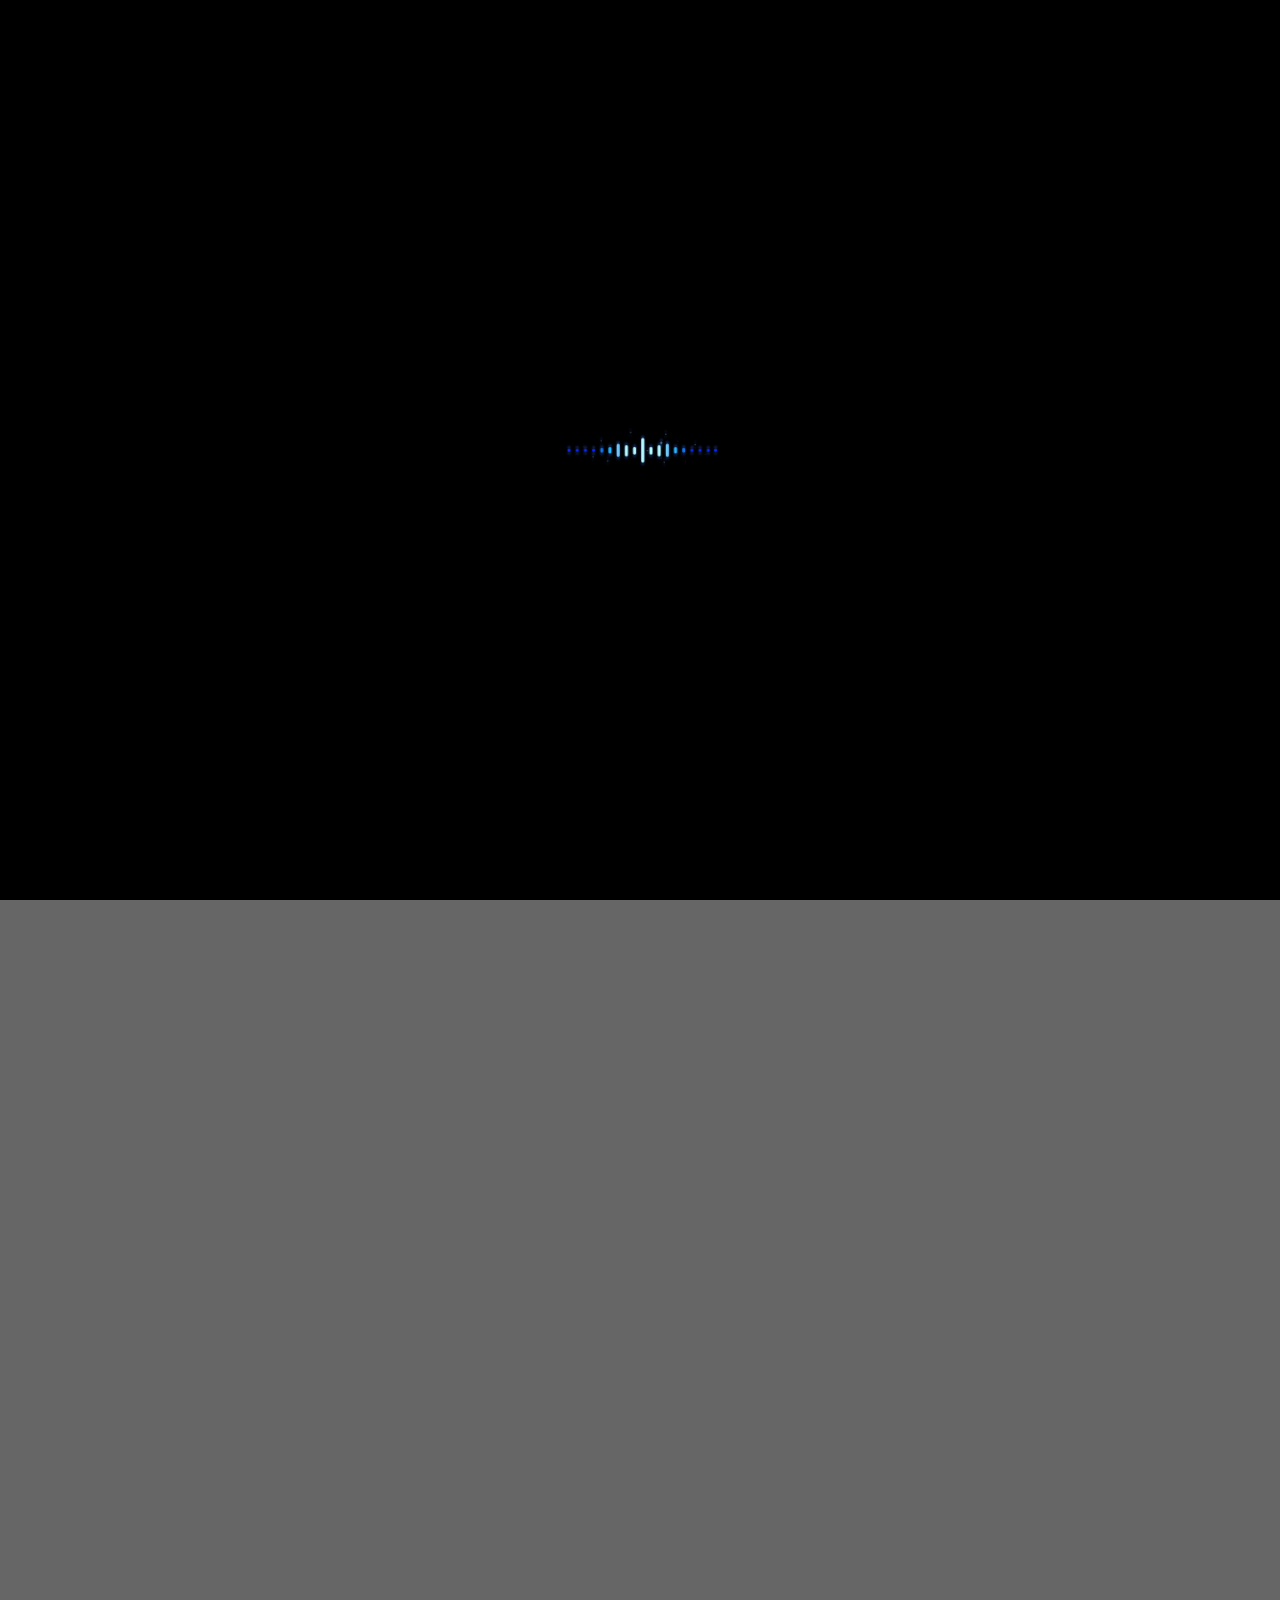
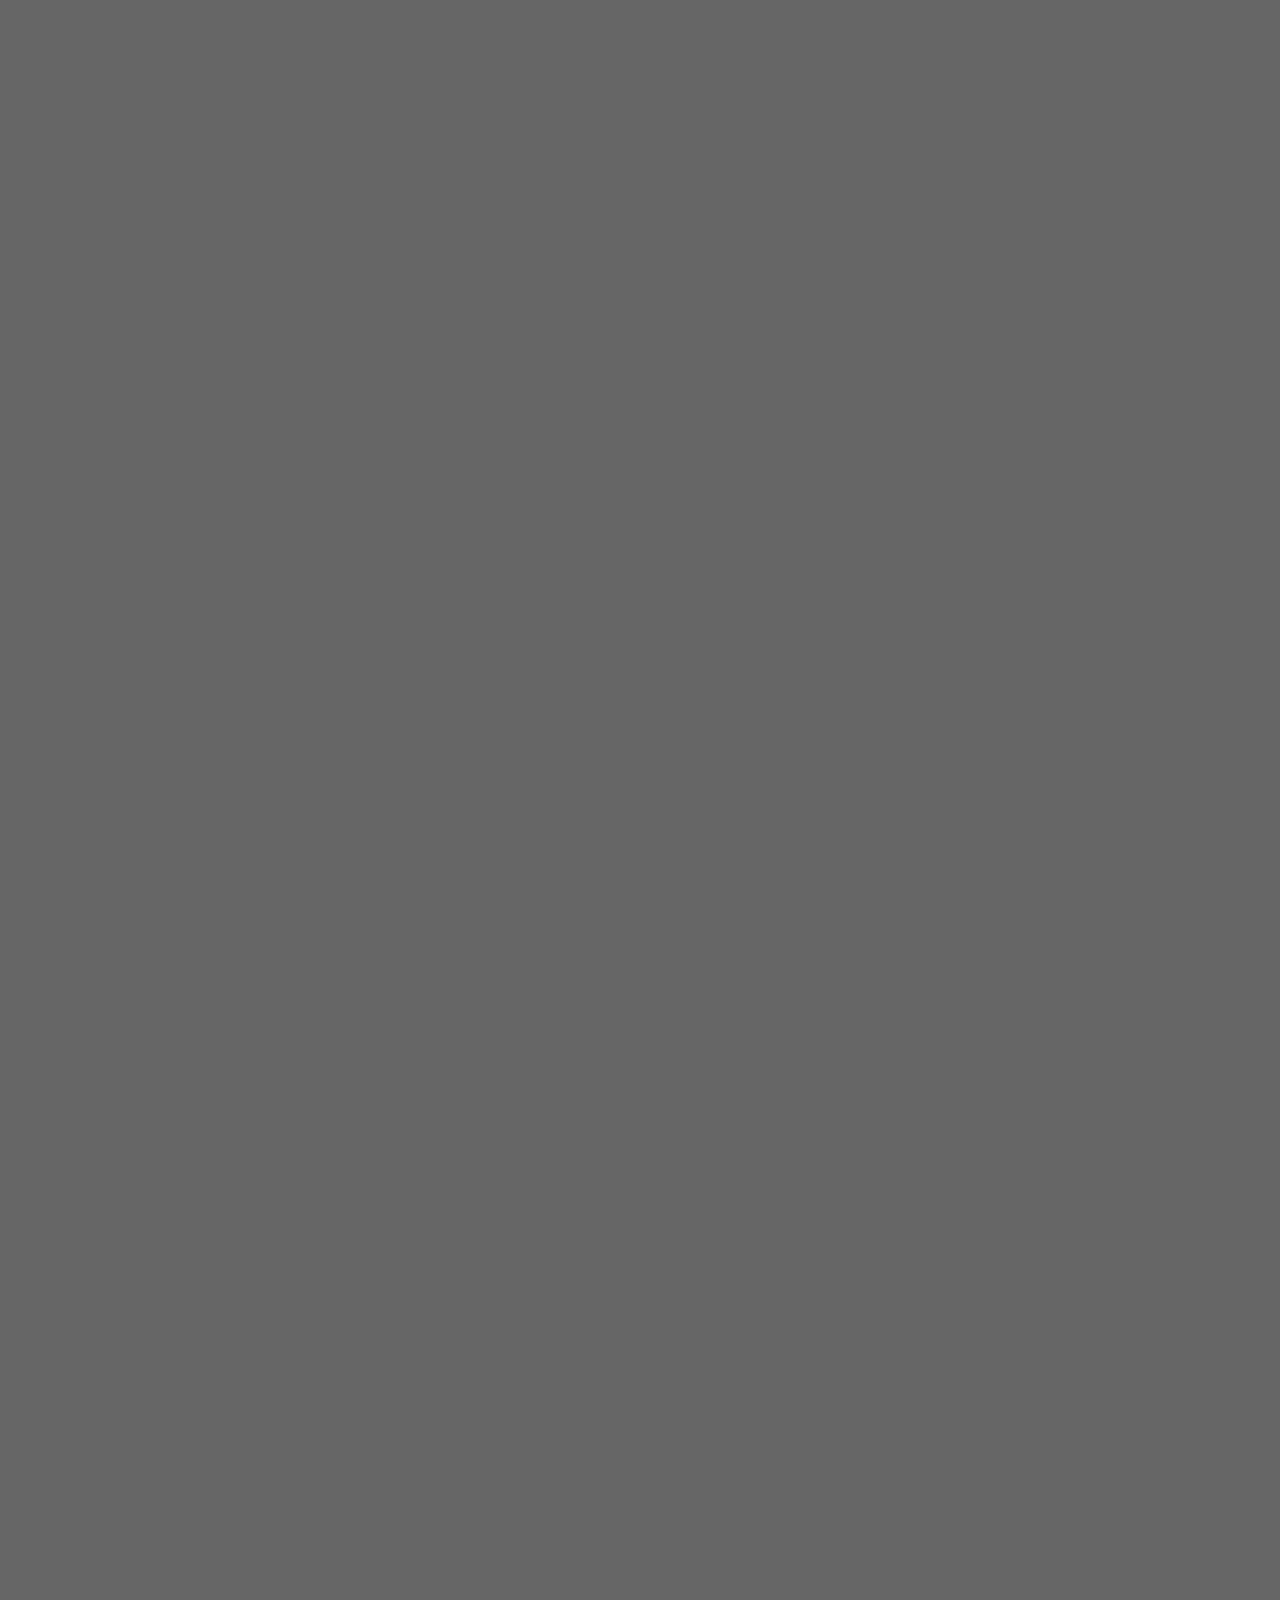
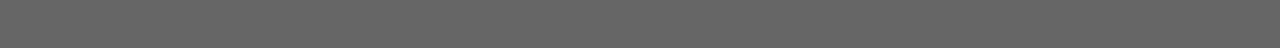
==== commit fba25f08: "updated the index page,and added drive,also changes made in gallery added a view more button ,modifi" ====
--- a/index.html
+++ b/index.html
@@ -7,6 +7,8 @@
     <title>Document</title>
 </head>
 <body>
+      <!-- Preloader HTML -->
+      <div id="loader"></div>
     <main  >
         <section class="main">
             <img src="" alt="">
@@ -22,6 +24,7 @@
              </div>
                 
             </section>
+            <p class="subtitle1" >We Entertain You</p>
             <h6 class="subtitle">
                 SINCE 2005</h6>
               
@@ -36,12 +39,13 @@
                 <div class="social-icons">
                    <button>   <a href="https://www.facebook.com/YouSavad?mibextid=LQQJ4d" target="_blank"><i class="fab fa-facebook"></i></a>
                 <button>  <a href="https://instagram.com/raagthebandbengaluru?igshid=YmMyMTA2M2Y" target="_blank"><i class="fab fa-instagram"></i></a></button>
-                <button>  <a href="https://wa.me/message/WZQNY3EAESPNB1" target="_blank"><i class="fab fa-whatsapp"></i></a>
+                <button><a href="https://wa.me/918050024611" target="_blank"><i class="fab fa-whatsapp"></i></a></button>
+
                 <button> <a href="https://youtube.com/@raagthebandbengaluru" target="_blank"><i class="fab fa-youtube"></i></a></button>
                 <button onclick="window.location.href='mailto:raagthebandbengaluru@gmail.com';"><i class="fas fa-envelope"></i></button>
-
-                </div>
-                <button class="book-now-btn">Book Now</button>
+                <button> <a href="https://drive.google.com/drive/folders/1oq9FOucRd1MmO9e2AymUQACmTunkBjYE" target="_blank"><i class="fa-brands fa-google-drive"></i></a></button>
+                </div>
+                <button class="book-now-btn"><a href="https://wa.me/message/WZQNY3EAESPNB1" target="_blank">Book Now</a></button>
             </div>
         </div>
     </main>
@@ -100,51 +104,63 @@
     
     
     
-<!-- ===============CONTACT CONTAINER================== -->
-<div class="contact-container">
+  <!-- ===============CONTACT CONTAINER================== -->
+  <div class="contact-container">
     <div class="image">
         <div class="form-box">
             <div class="form">
-                <h2>Contact Us</h2>
-                <div class="input-box">
-                    <input type="text" id="name" name="name" required />
+                <h2>Book Us</h2>
+                <div class="input-box">
+                    <input type="text" id="name" name="name" pattern="[A-Za-z\s]+" title="Enter your Name"
+                        required />
                     <label for="name">Name</label>
                 </div>
                 <div class="input-box">
-                    <input type="tel" id="phone" name="phone" required />
+                    <input type="tel" id="phone" name="phone" title="Enter a 10-digit phone number"
+                        required />
                     <label for="phone">Phone</label>
                 </div>
                 <div class="input-box">
-                    <input type="email" id="email" name="email" required />
+                    <input type="email" id="email" name="email"
+                        pattern="[a-zA-Z0-9._%+-]+@[a-zA-Z0-9.-]+\.[a-zA-Z]{2,}"
+                        title="Please enter a valid email address" required />
                     <label for="email">Email</label>
                 </div>
                 <div class="input-box">
-                    <input type="text" id="eventName" name="eventName" required />
+                    <input type="text" id="eventName" name="eventName" pattern="[A-Za-z\s]+"
+                        title="Please enter alphabets only" required />
                     <label for="eventName">Event Type</label>
                 </div>
                 <div class="input-box">
-                    <input type="text" id="eventDate" name="eventDate" placeholder="" pattern="\d{4}-\d{2}-\d{2}" required />
+                    <input type="text" id="eventDate" name="eventDate" placeholder="DD-MM-YYYY"
+                        pattern="\d{2}-\d{2}-\d{4}" title="Please enter the date in DD-MM-YYYY format" required />
                     <label for="eventDate">Event Date</label>
-                    <!-- <small>Please enter the date in YYYY-MM-DD format.</small> -->
-                </div>
-                <div class="input-box">
-                    <input type="text" id="eventPlace" name="eventPlace" required />
+                </div>
+                <div class="input-box">
+                    <input type="text" id="eventPlace" name="eventPlace" pattern="[A-Za-z0-9\s]+"
+                        title="Please enter characters and numbers only" required />
                     <label for="eventPlace">Venue</label>
                 </div>
-                <!-- <div class="input-box">
-                    <input type="number" id="bandsRequired" name="bandsRequired" required />
-                    <label for="bandsRequired">No. of Bands Required</label>
-                </div> -->
-                <button class="book" type="submit"><a href="https://wa.me/message/WZQNY3EAESPNB1" target="_blank">Book Now</a></button>
+                <button class="book" id="bookNowBtn" disabled>Book Now</button>
             </div>
         </div>
     </div>
 </div>
+
 <!-- =====================FOOTER====================== -->
 <footer>
     &copy; 2024 raagtheband. All Rights Reserved.
 </footer>
 <script>
+  
+  var preloader = document.getElementById('loader');
+  window.addEventListener("load", function(){
+    setTimeout(function() {
+      loader.style.display = 'none';
+    }, 3000); // 2000 milliseconds (2 seconds) delay
+  });
+
+    // counting number script
     const workSection = document.querySelector(".section-work-data");
     const workObserver = new IntersectionObserver(
         (entries, observer) => {
@@ -185,7 +201,60 @@
 
     workObserver.observe(workSection);
 </script>
-
+<script>
+    // whatsapp message
+    document.addEventListener('DOMContentLoaded', function () {
+            const nameInput = document.getElementById('name');
+            const phoneInput = document.getElementById('phone');
+            const emailInput = document.getElementById('email');
+            const eventNameInput = document.getElementById('eventName');
+            const eventDateInput = document.getElementById('eventDate');
+            const eventPlaceInput = document.getElementById('eventPlace');
+            const bookNowBtn = document.getElementById('bookNowBtn');
+
+            const inputs = [nameInput, phoneInput, emailInput, eventNameInput, eventDateInput, eventPlaceInput];
+
+            function checkInputs() {
+                const allFilled = inputs.every(input => input.value.trim() !== '');
+                bookNowBtn.disabled = !allFilled;
+            }
+
+            inputs.forEach(input => {
+                input.addEventListener('input', checkInputs);
+            });
+
+            bookNowBtn.addEventListener('click', function () {
+                const whatsappNumber = '+918050024611'; // Updated WhatsApp number
+                const message = `Hi, I'm interested in booking an event. Here are my details:
+Name: ${nameInput.value}
+Phone: ${phoneInput.value}
+Email: ${emailInput.value}
+Event Type: ${eventNameInput.value}
+Event Date: ${eventDateInput.value}
+Venue: ${eventPlaceInput.value}`;
+
+                const encodedMessage = encodeURIComponent(message);
+                const whatsappLink = `https://wa.me/${whatsappNumber}?text=${encodedMessage}`;
+                window.open(whatsappLink, '_blank');
+            });
+        });
+
+        // ///
+
+        document.addEventListener('DOMContentLoaded', function () {
+            const form = document.querySelector('.form');
+            const phoneInput = document.getElementById('phone');
+
+            form.addEventListener('submit', function (event) {
+                const phoneNumber = phoneInput.value.trim();
+                if (phoneNumber.length !== 10 && phoneNumber.length > 0) {
+                    alert("Please enter a 10-digit numeric phone number.");
+                    event.preventDefault(); // Prevent form submission
+                }
+            });
+        });
+        
+</script>
     <!-- script -->
 <script src="https://kit.fontawesome.com/393ff6bdca.js" crossorigin="anonymous"></script>
 
--- a/style.css
+++ b/style.css
@@ -12,13 +12,20 @@
     left: 0;
     width: 100%;
     height: 100%;
-    background-image: url("images/herorgbn.jpg"); /* Replace "your-background-image.jpg" with the path to your image */
+    background-image: url("images/bgimage.jpg"); /* Replace "your-background-image.jpg" with the path to your image */
     background-size: cover;
     background-color: rgba(0, 0, 0, 0.5); /* Adjust opacity (0.5 for 50% opacity) */
     z-index: -1; /* Ensure the background stays behind other content */
     animation: zoomInOut 10s infinite alternate; /* Adjust the timing and iteration count as needed */
     opacity: 2;
-}
+
+      /* For mobile screens */
+      @media (max-width: 767px) {
+        background-position: center;
+        background-attachment: scroll;
+    }
+}
+
 
 @keyframes zoomInOut {
     0% {
@@ -70,6 +77,7 @@
     overflow: hidden; /* Remove scrollbar */
     /* Relative positioning for absolute elements */
     position: relative; 
+    margin-bottom: 200px;
 }
 
 /* Logo inside hero section */
@@ -97,6 +105,7 @@
 .hero-content {
     max-width: 800px;
     margin: 0 auto;
+    /* margin-top: 100px; */
 }
 
 /* .title {
@@ -109,6 +118,14 @@
 margin-top: 0;
     color: #fff; /* Set text color to white */
 
+}
+.subtitle1{
+    color: #fff;
+    font-size: 24px;
+    top: 0;
+    letter-spacing: 15px;
+    text-align: center;
+    
 }
 
 .nav-links ul {
@@ -116,6 +133,7 @@
     justify-content: center;
     list-style-type: none;
     margin-bottom: 20px;
+    margin-right: 50px;
 }
 
 .nav-links ul li {
@@ -189,14 +207,24 @@
     cursor: pointer;
     transition: background-color 0.3s;
 }
-
+.book-now-btn a{
+    text-decoration: none;
+    color: black;
+}
+.book-now-btn a:hover{
+    color: white;
+}
 .book-now-btn:hover {
     background-color:transparent;
     box-sizing: border-box;
     border: 2px solid #fff;
     color: #fff;
 }
-
+@media only screen and (max-width: 767px) {
+    .book-now-btn{
+        width: 100px;
+    }
+    }
 /* .book-now-btn {
     font-size: 30px;
     padding: 20px ;
@@ -236,10 +264,27 @@
 .nav-links ul li a {
     text-decoration: none;
     color: #fff;
+    font-size: 22px;
+    position: relative; /* Add relative positioning to the link */
+}
+.subtitle1{
+    color: #fff;
     font-size: 16px;
-    position: relative; /* Add relative positioning to the link */
-}
-
+    top: 0;
+    letter-spacing: 15px;
+    text-align: center;
+    
+}
+.logo {
+    position: absolute;
+    top: 30px;
+    left: 10px;
+    /* animation: fadeIn 2s ease-in; */
+    mix-blend-mode: lighten;
+}
+.social-icons button{
+    font-size: 20px;
+}
 
 }
 
@@ -263,6 +308,7 @@
     background: transparent; /* Combine background properties */
     max-height: 100vh; /* Limit height to viewport height */
     margin-bottom: 0;
+    margin-top: 190px;
 }
 
 /* Waves */
@@ -340,10 +386,10 @@
 @media only screen and (max-width: 767px) {
     .introduction-section {
         /* padding: 30px 10px; //Adjust the padding for mobile screens */
-        margin-bottom: 2px;
+        margin-bottom: 200px;
     }
     .about-content {
-        height: 30vh; /* Take up full screen height */
+        height: 60vh; /* Take up full screen height */
         display: flex;
         justify-content: center;
         align-items: center;
@@ -353,6 +399,7 @@
         left: 0;
         right: 0;
         bottom: 0;
+        margin-bottom: 30px;
     }
     .introduction-section h2 {
         margin-bottom: 0; /* Remove margin bottom for smaller screens */
@@ -714,7 +761,7 @@
     .contact-container {
         width: 80%;
         padding-inline: 10px;
-        margin-top: 600px;
+        margin-top: 800px;
         margin-bottom: 5px; /* Adjusted margin to remove the bottom gap */
    /* top: 180px; */
     }
@@ -846,3 +893,20 @@
         margin: 0 auto;
     }
 }
+
+ /* Preloader CSS */
+ #loader {
+    position: fixed;
+    width: 100%;
+    height: 100vh;
+    background: #000 url('images/musicpreloader.gif') no-repeat center;
+    background-size: 30%;
+    z-index: 100;
+  }
+  
+/* For mobile screens */
+@media (max-width: 767px) {
+    #loader {
+        background-size: 60%; /* Adjust the background size for better visibility on smaller screens */
+    }
+}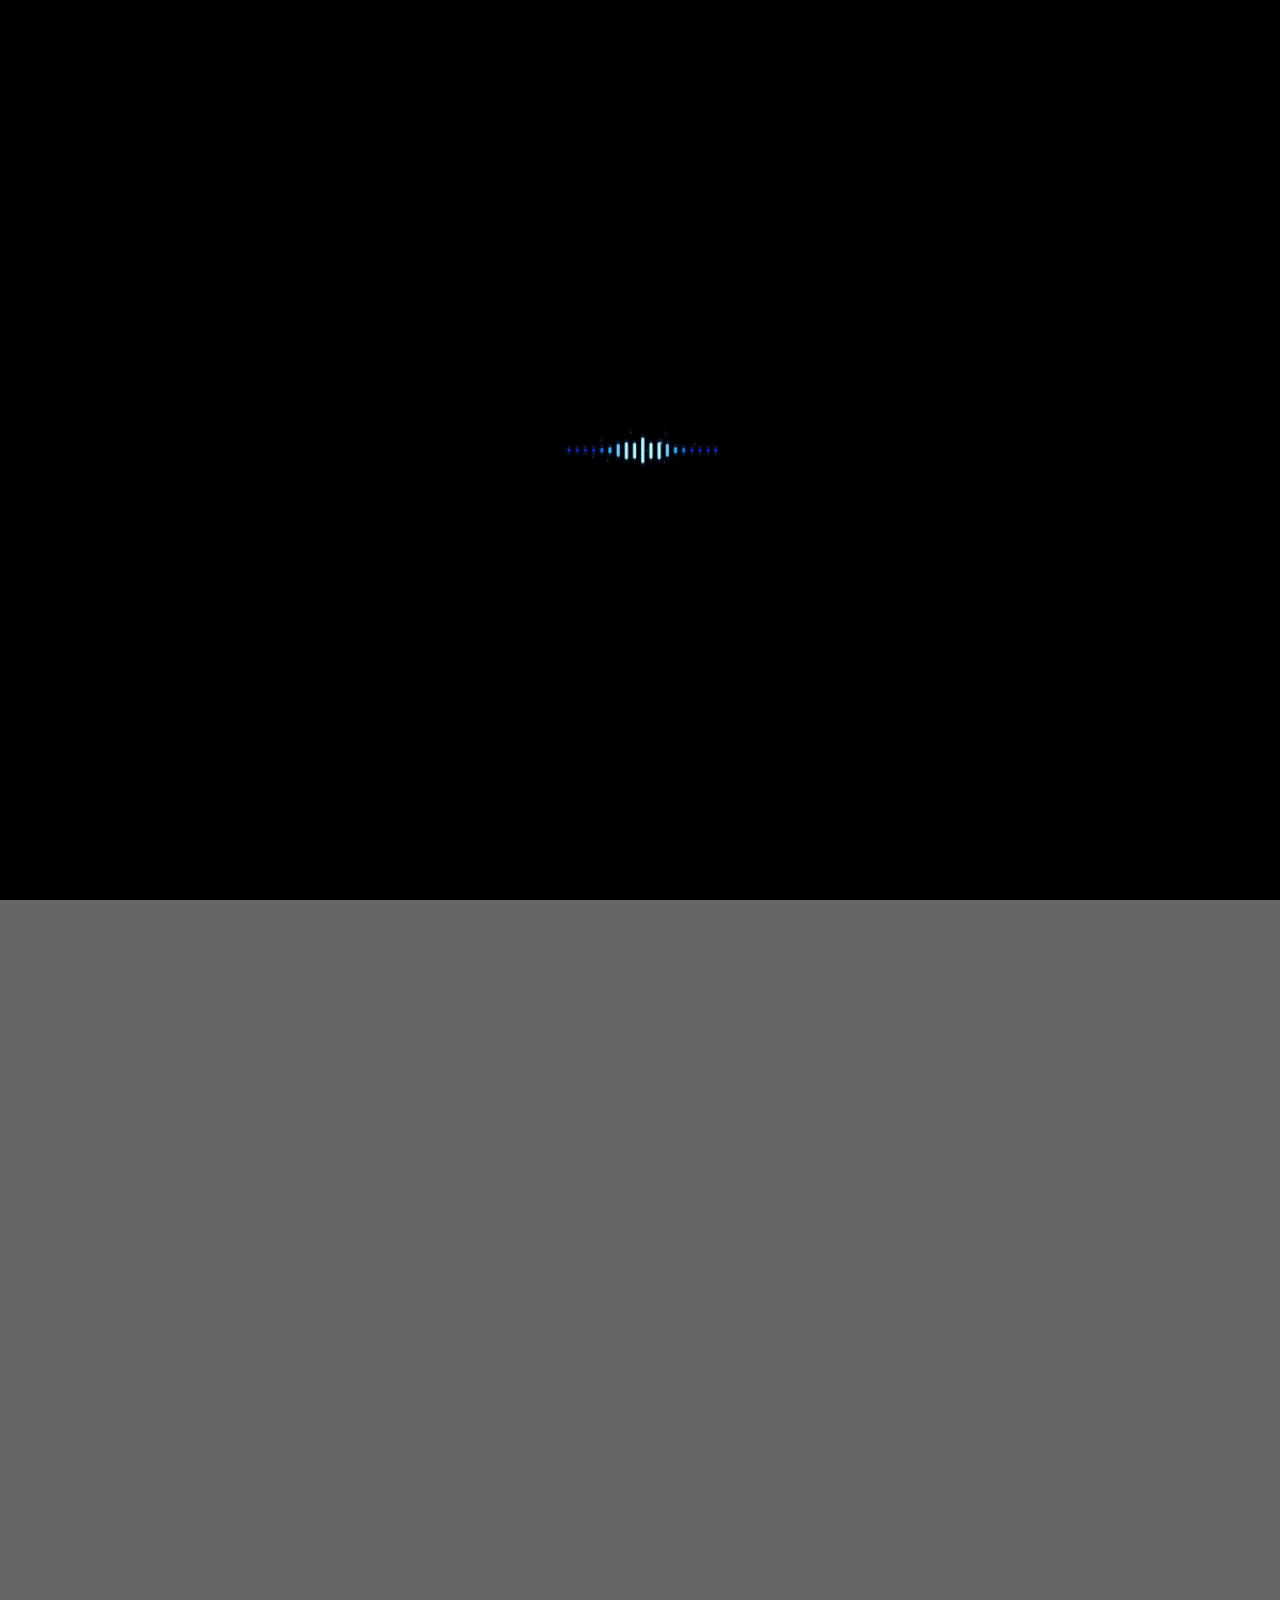
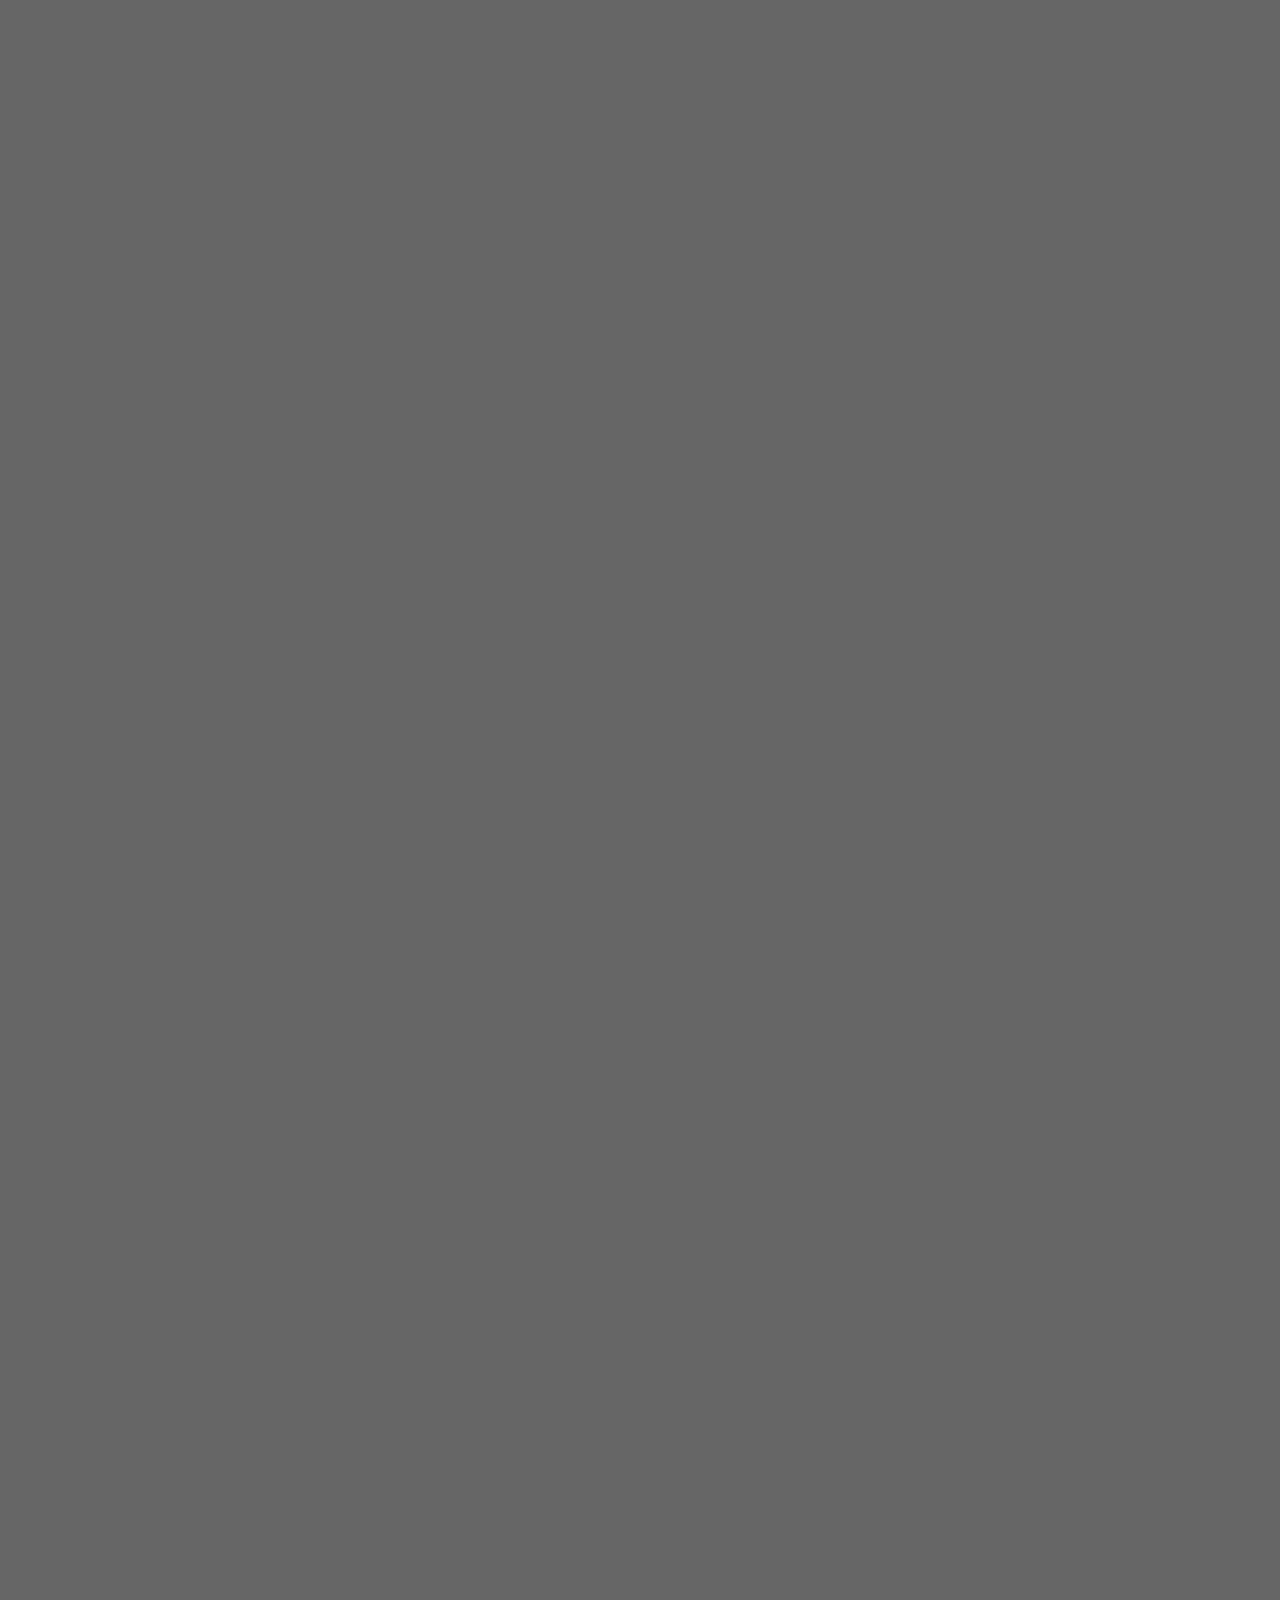
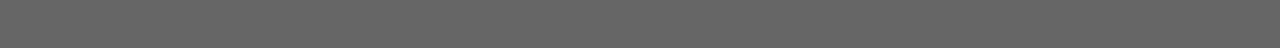
==== commit 6543fec5: "modified the index page,replaced the images in gallery page ,addded drive buttons" ====
--- a/index.html
+++ b/index.html
@@ -93,7 +93,7 @@
                 <div class="vertical"><img src="images/168.255(2).jpg" alt=""></div>
                 <div class="horizontal"><img src="342.125(1).jpg" alt=""></div>
                 <div><img src="images/168.125(3).jpg" alt=""></div>
-                <div class="horizontal"><img src="342.125(2).jpg" alt=""></div>
+                <div class="horizontal"><img src="images/338(1).jpg" alt=""></div>
                 <div><img src="images/168.125(2).jpg" alt=""></div>
                 <div><img src="images/168.125(4).jpg" alt=""></div>
                 <div class="horizontal"><img src="342.125(3).jpg" alt=""></div>
--- a/style.css
+++ b/style.css
@@ -264,7 +264,7 @@
 .nav-links ul li a {
     text-decoration: none;
     color: #fff;
-    font-size: 22px;
+    font-size: 20px;
     position: relative; /* Add relative positioning to the link */
 }
 .subtitle1{
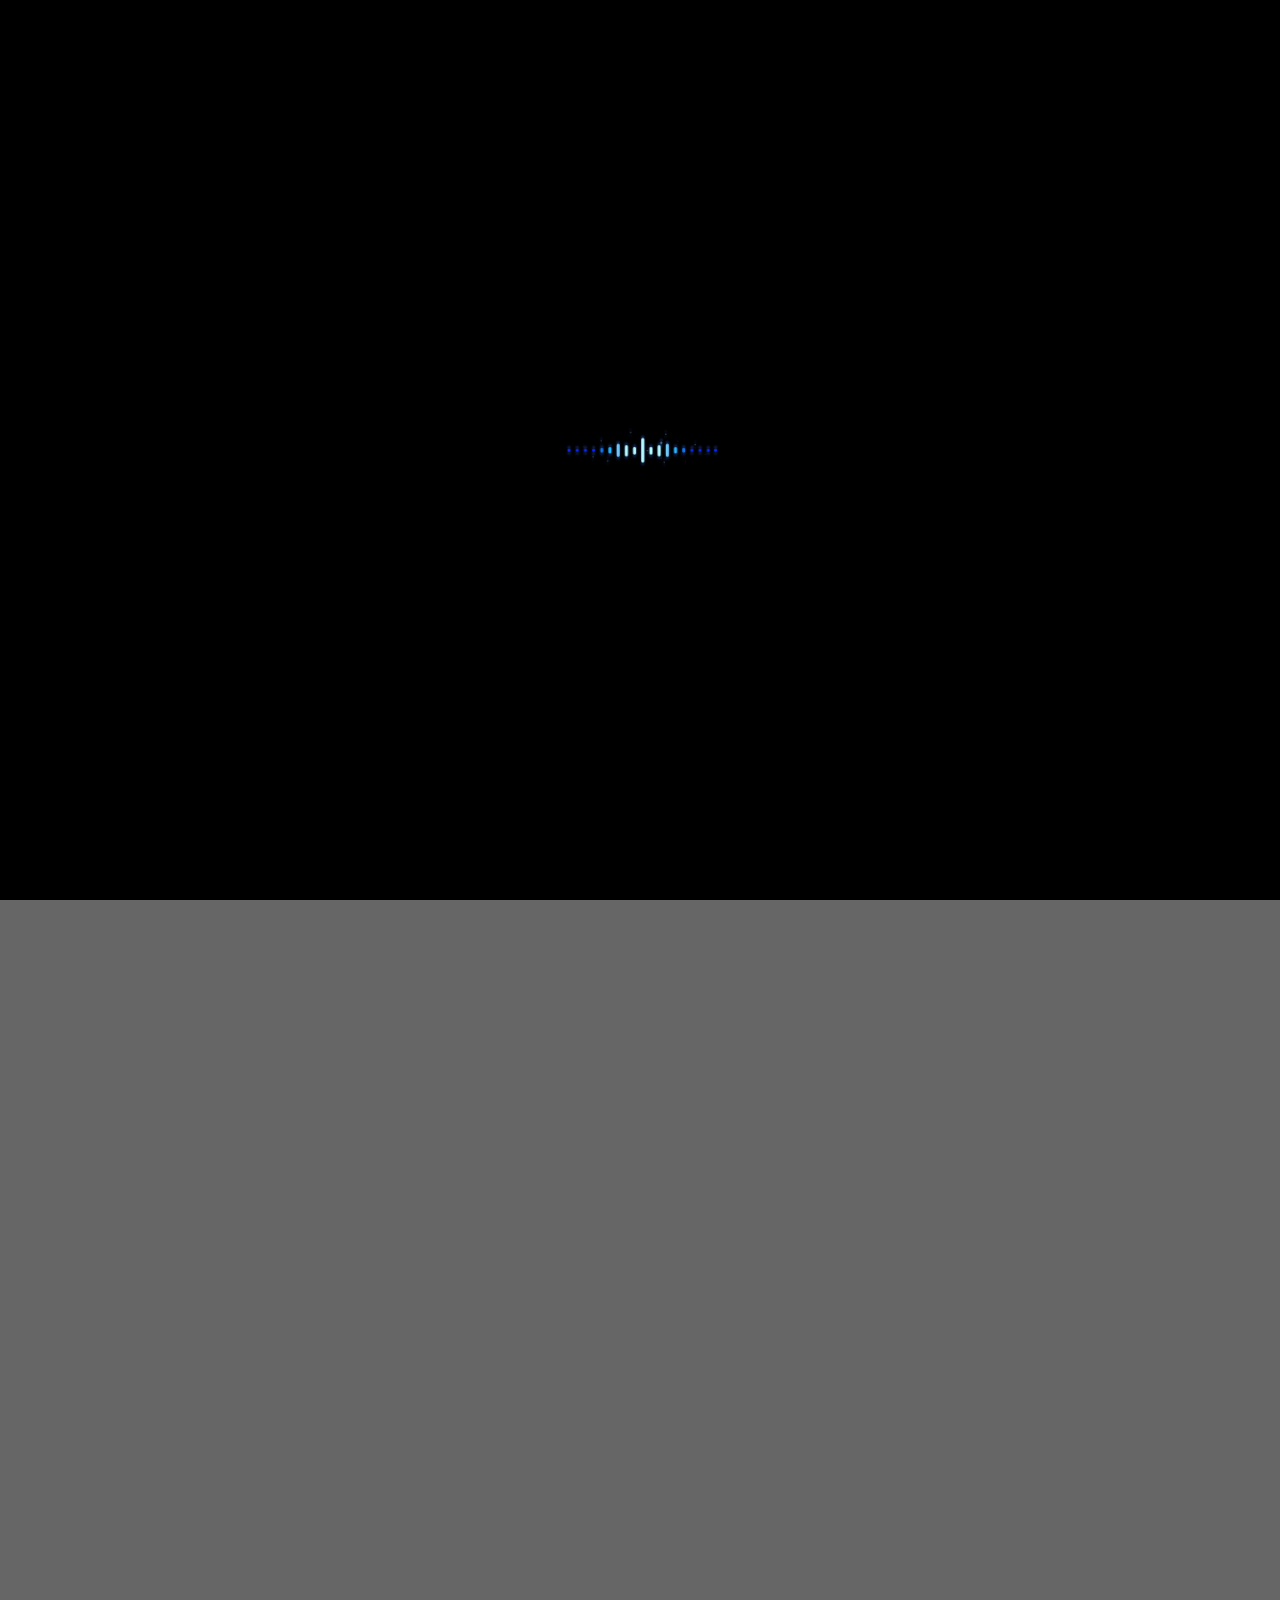
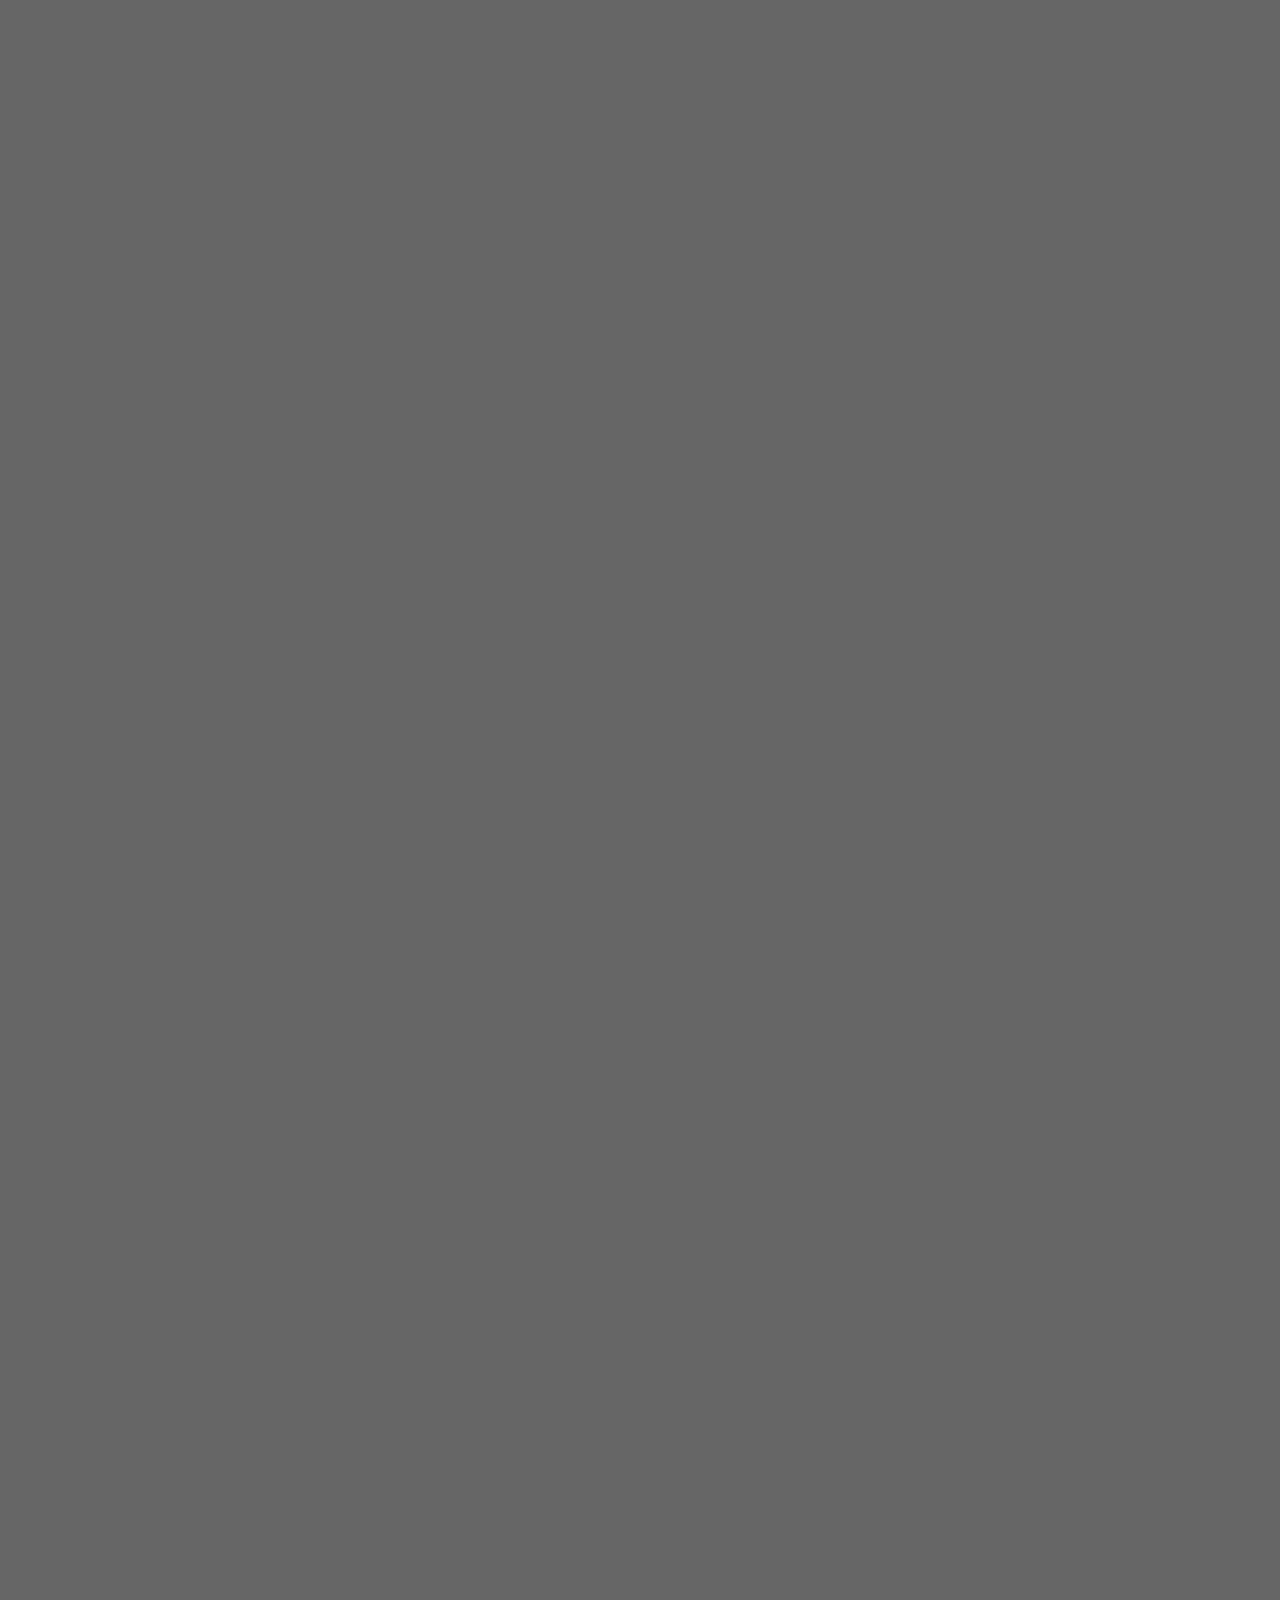
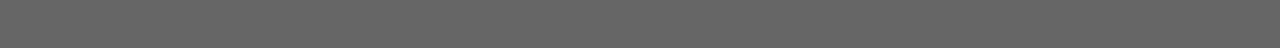
==== commit 7ae50d57: "modified index" ====
--- a/index.html
+++ b/index.html
@@ -53,7 +53,7 @@
     <!-- ==========ABOUT SECTION============= -->
     <div class="introduction-section" id="about-section">
         <h2>About </h2>
-       <h2>RAAG THE BAND</h2> 
+        <h2>RAAG THE BAND</h2> 
         <p>
             RAAG THE BAND, based in Bangalore, has been captivating audiences worldwide since 2005 with their
             charismatic vibes, breathtaking performances, and hypnotizing voices. Comprised of musicians skilled in
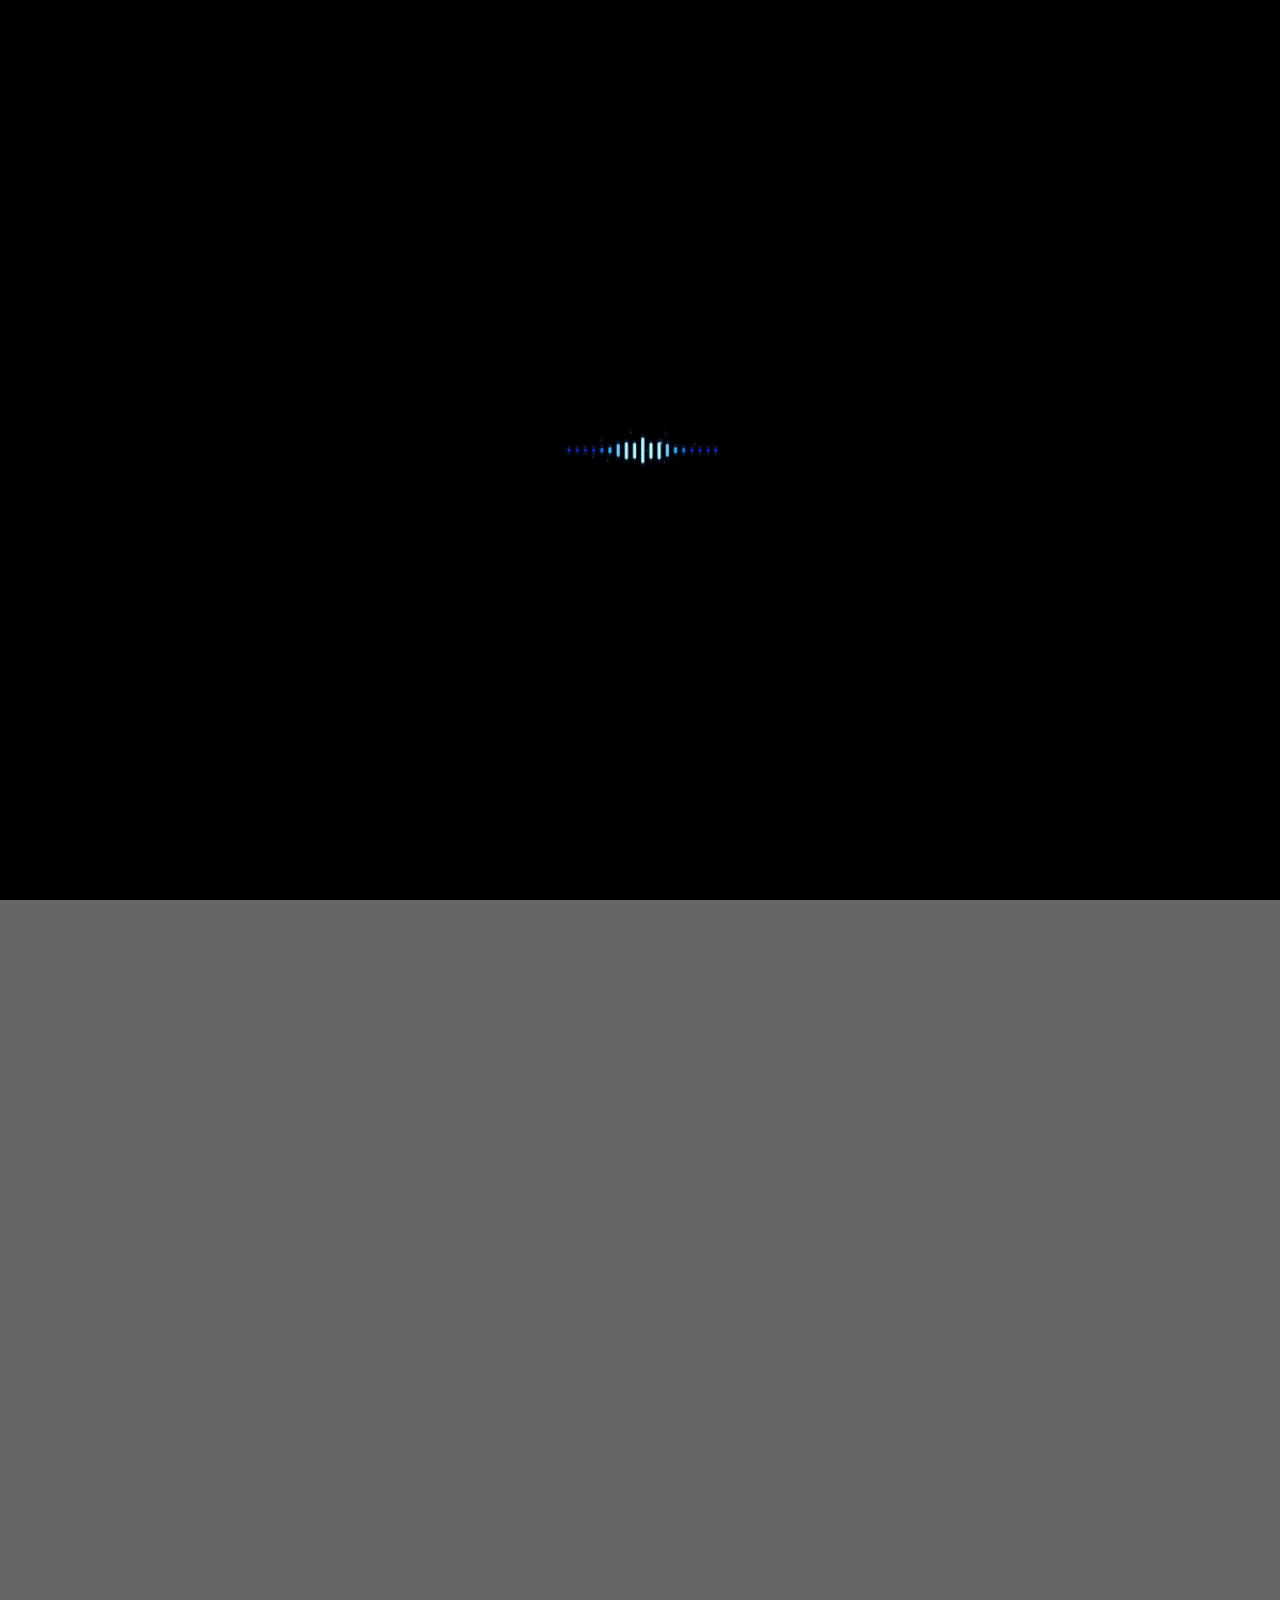
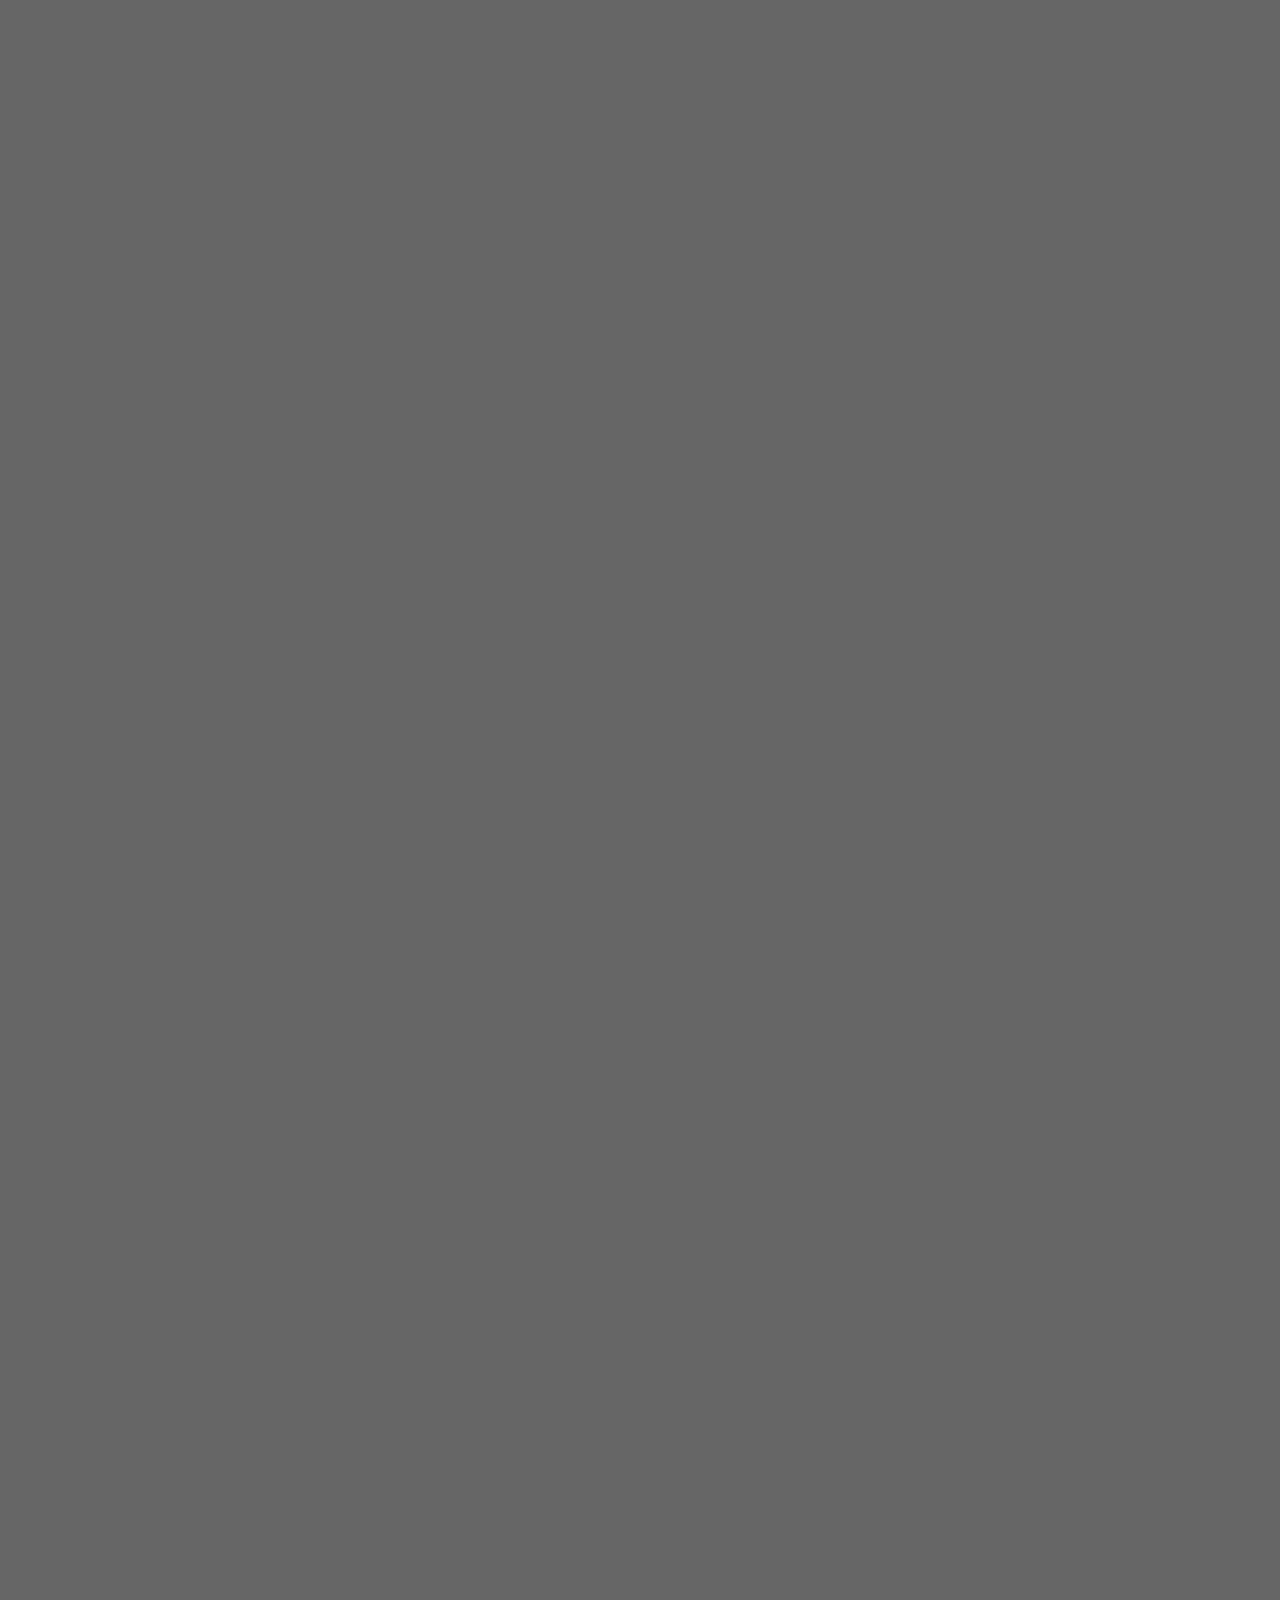
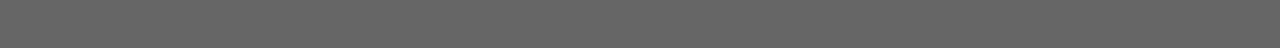
==== commit 88ae4f17: "modified index page" ====
--- a/index.html
+++ b/index.html
@@ -83,22 +83,22 @@
 
     <!-- ==========media/gallery=========== -->
  
-        <div class="wrapper">
-            <h1>Gallery</h1>
-            <div class="container">
-                <div class="horizontal"><img src="images/341.123(1).jpg" alt=""></div>
-                <div class="vertical"><img src="images/168.255(1).jpg" alt=""></div>
-                <div><img src="images/168.125(1).jpg" alt=""></div>
-                <div class="big"><img src="342.255(1).jpg" alt=""></div>
-                <div class="vertical"><img src="images/168.255(2).jpg" alt=""></div>
-                <div class="horizontal"><img src="342.125(1).jpg" alt=""></div>
-                <div><img src="images/168.125(3).jpg" alt=""></div>
-                <div class="horizontal"><img src="images/338(1).jpg" alt=""></div>
-                <div><img src="images/168.125(2).jpg" alt=""></div>
-                <div><img src="images/168.125(4).jpg" alt=""></div>
-                <div class="horizontal"><img src="342.125(3).jpg" alt=""></div>
-            </div>
-        </div>
+    <div class="wrapper">
+        <h1>Gallery</h1>
+        <div class="container">
+            <div class="horizontal"><img src="images/341.123(1).jpg" alt=""></div>
+            <div class="vertical"><img src="images/168.255(1).jpg" alt=""></div>
+            <div><img src="images/168.125(1).jpg" alt=""></div>
+            <div class="big"><img src="342.255(1).jpg" alt=""></div>
+            <div class="vertical"><img src="images/168.255(2).jpg" alt=""></div>
+            <div class="horizontal"><img src="342.125(1).jpg" alt=""></div>
+            <div><img src="images/168.125(3).jpg" alt=""></div>
+            <div class="horizontal"><img src="images/338(1).jpg" alt=""></div>
+            <div><img src="images/168.125(2).jpg" alt=""></div>
+            <div><img src="images/168.125(4).jpg" alt=""></div>
+            <div class="horizontal"><img src="342.125(3).jpg" alt=""></div>
+        </div>
+    </div>
 
     
     
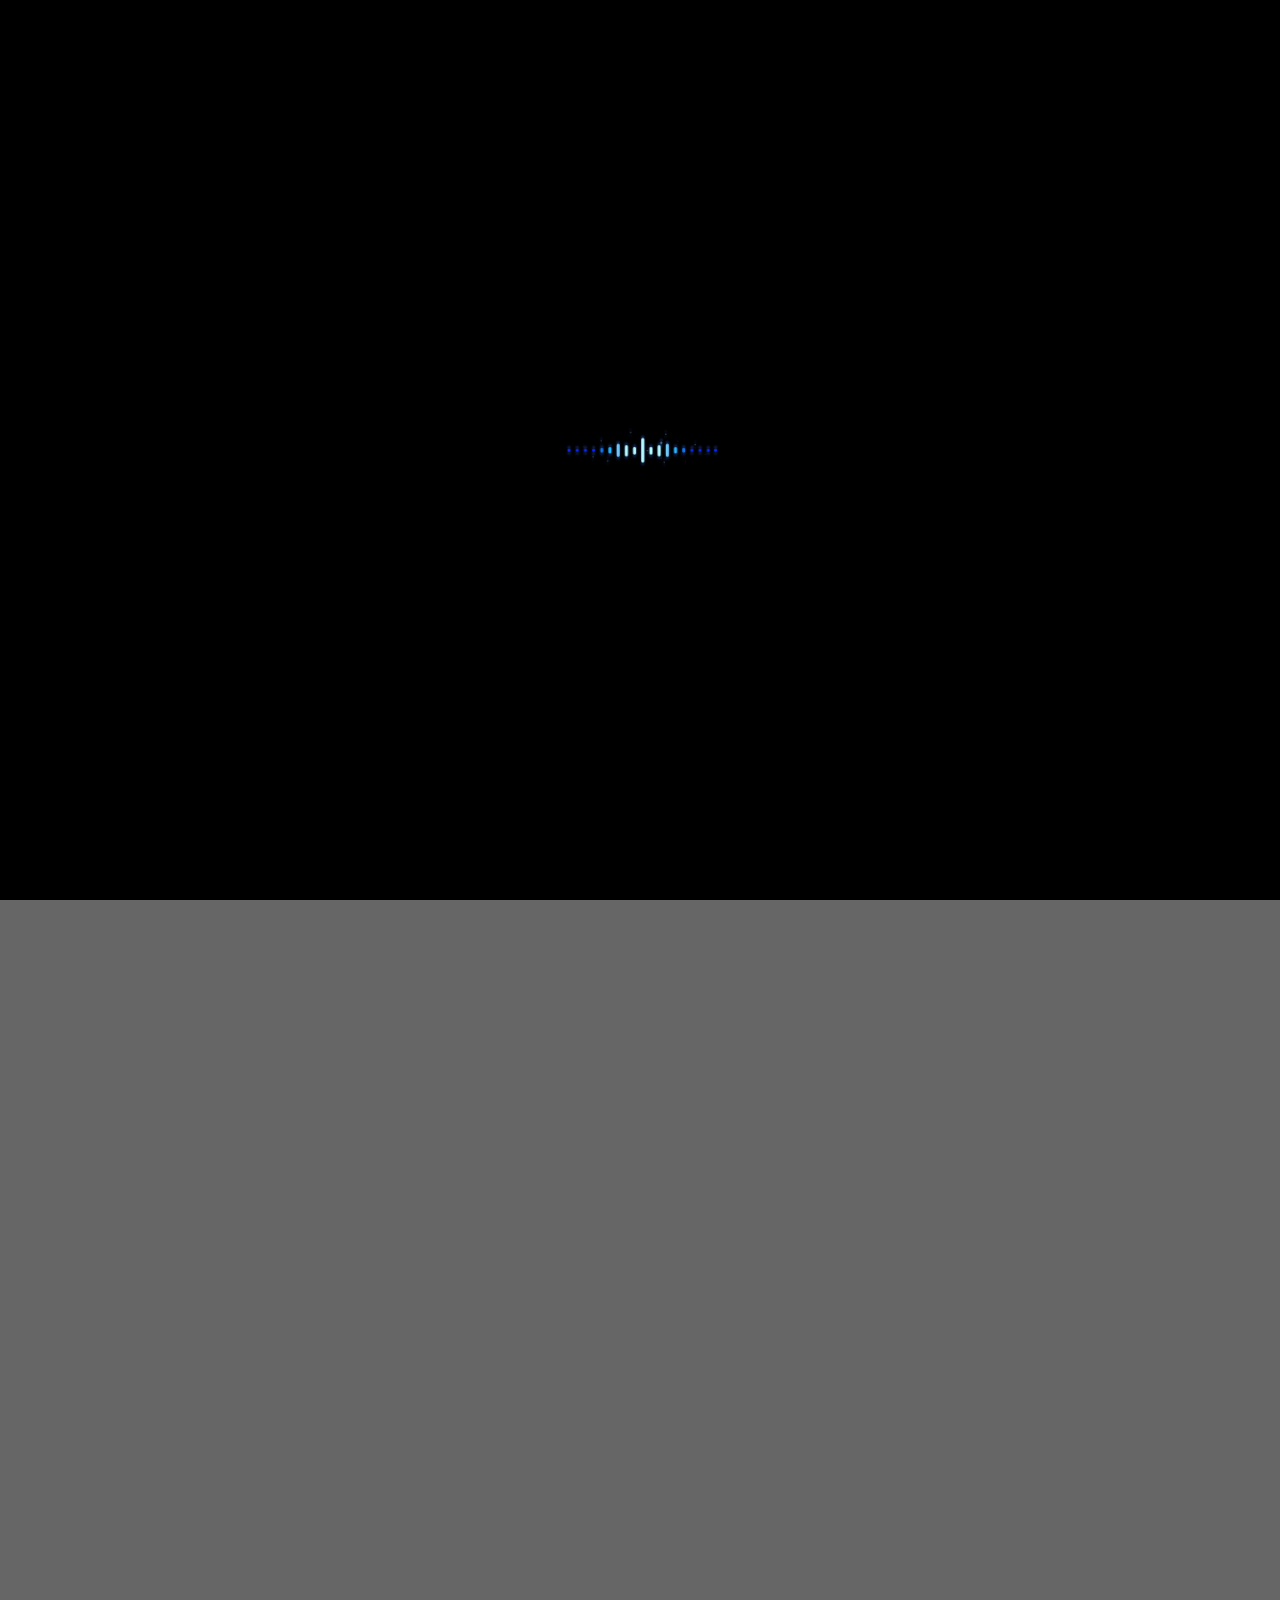
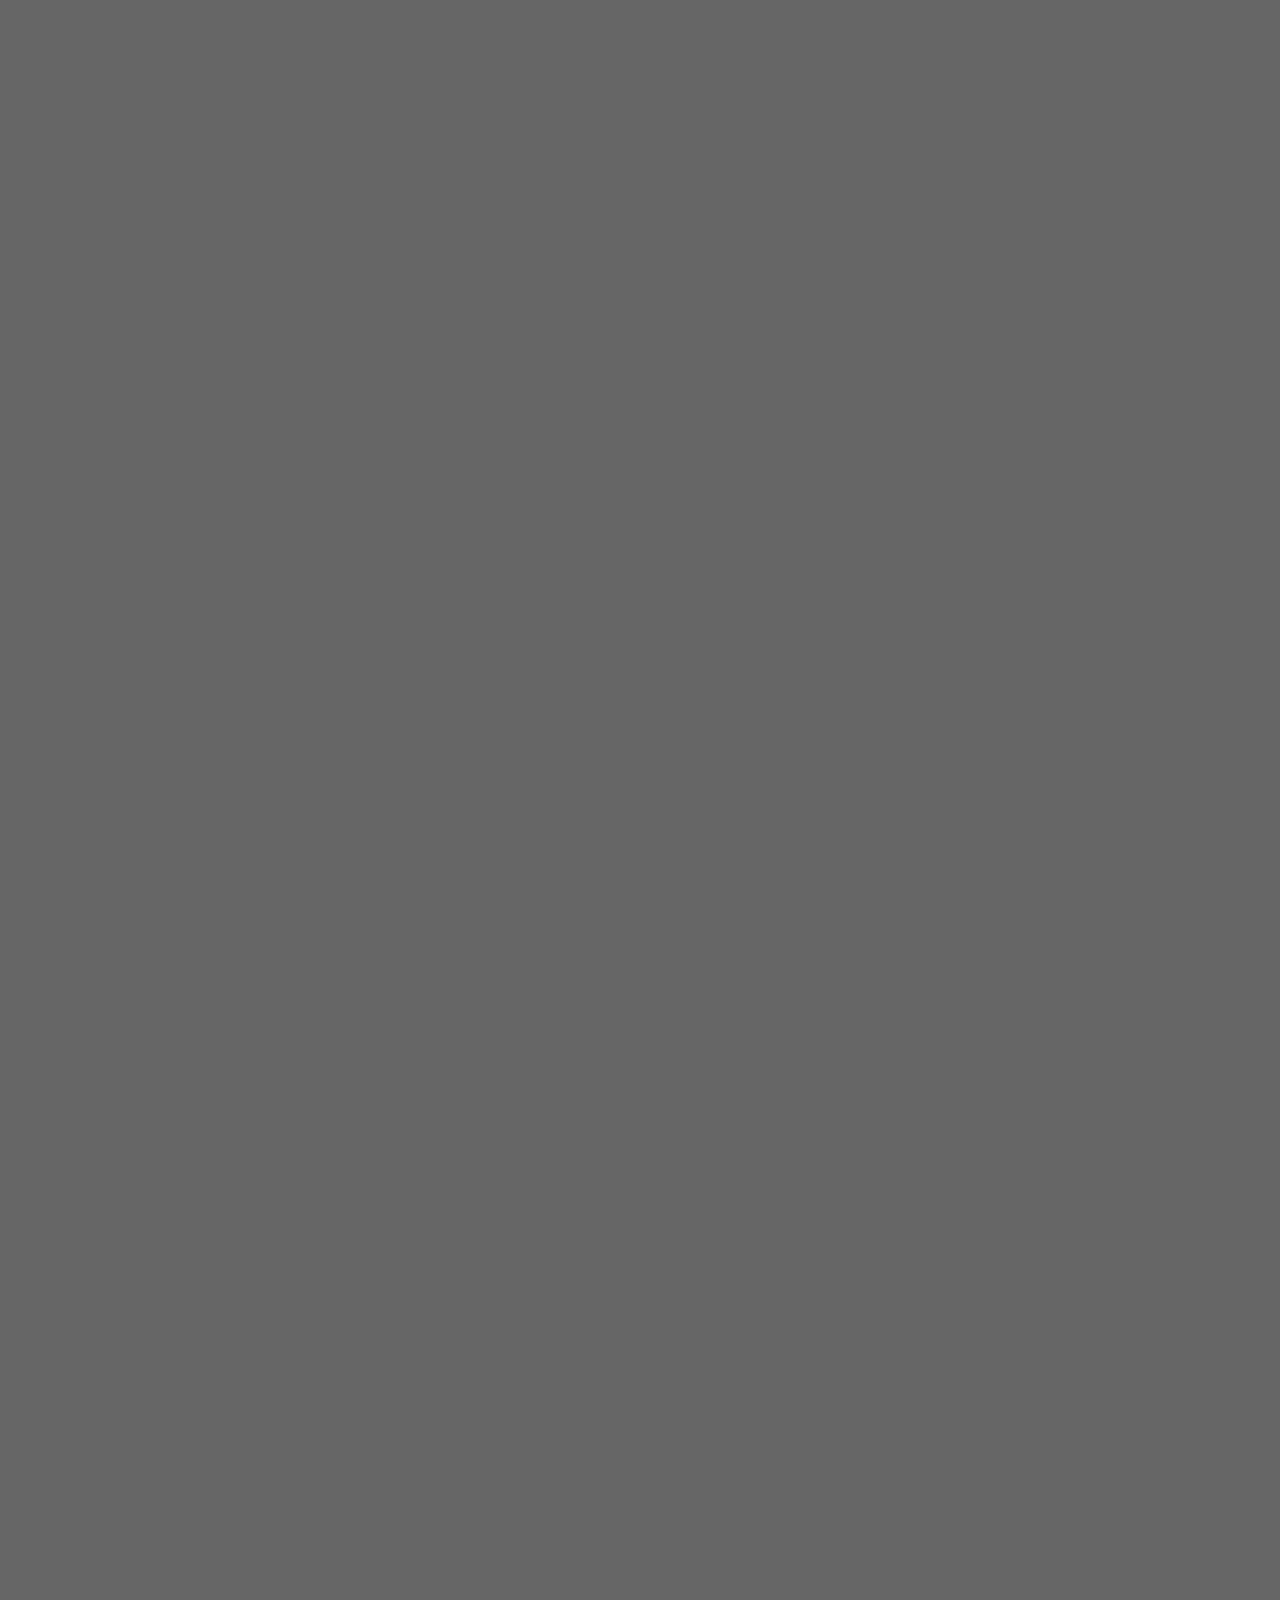
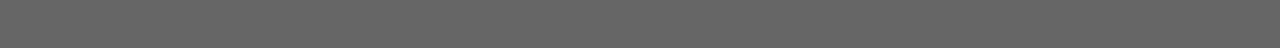
==== commit d6c331bd: "modified title" ====
--- a/index.html
+++ b/index.html
@@ -4,7 +4,7 @@
     <meta charset="UTF-8">
     <meta name="viewport" content="width=device-width, initial-scale=1.0">
     <link rel="stylesheet" href="style.css">
-    <title>Document</title>
+    <title>Raagtheband</title>
 </head>
 <body>
       <!-- Preloader HTML -->
@@ -24,7 +24,7 @@
              </div>
                 
             </section>
-            <p class="subtitle1" >We Entertain You</p>
+            <p class="subtitle1">We Entertain You</p>
             <h6 class="subtitle">
                 SINCE 2005</h6>
               
--- a/style.css
+++ b/style.css
@@ -119,13 +119,13 @@
     color: #fff; /* Set text color to white */
 
 }
-.subtitle1{
-    color: #fff;
-    font-size: 24px;
+.subtitle1 {
+    color: #fff;
+    font-size: 32px;
     top: 0;
     letter-spacing: 15px;
     text-align: center;
-    
+    margin-top: -20px; /* Adjust this value as needed */
 }
 
 .nav-links ul {
@@ -225,6 +225,12 @@
         width: 100px;
     }
     }
+    @media only screen and (max-width: 375px) {
+        /* Styles specifically for iPhone screens */
+        .book-now-btn {
+            width: 100px;
+        }
+    }
 /* .book-now-btn {
     font-size: 30px;
     padding: 20px ;
@@ -267,14 +273,14 @@
     font-size: 20px;
     position: relative; /* Add relative positioning to the link */
 }
-.subtitle1{
+/* .subtitle1{
     color: #fff;
     font-size: 16px;
     top: 0;
     letter-spacing: 15px;
     text-align: center;
     
-}
+} */
 .logo {
     position: absolute;
     top: 30px;
@@ -287,6 +293,25 @@
 }
 
 }
+@media only screen and (max-width: 375px) {
+    /* Styles specifically for iPhone screens */
+    .social-icons button{
+        font-size: 20px;
+    }
+}
+
+@media only screen and (max-width: 767px) {
+    /* Styles for screens up to 767px wide (typically mobile devices) */
+    .subtitle1 {
+        color: #fff;
+        font-size: 12px;
+        top: 0;
+        letter-spacing: 15px;
+        text-align: center;
+        margin-top: -18px; /* Adjust this value as needed */
+    }
+}
+
 
 /* ============================waves */
 .waves-demo {
